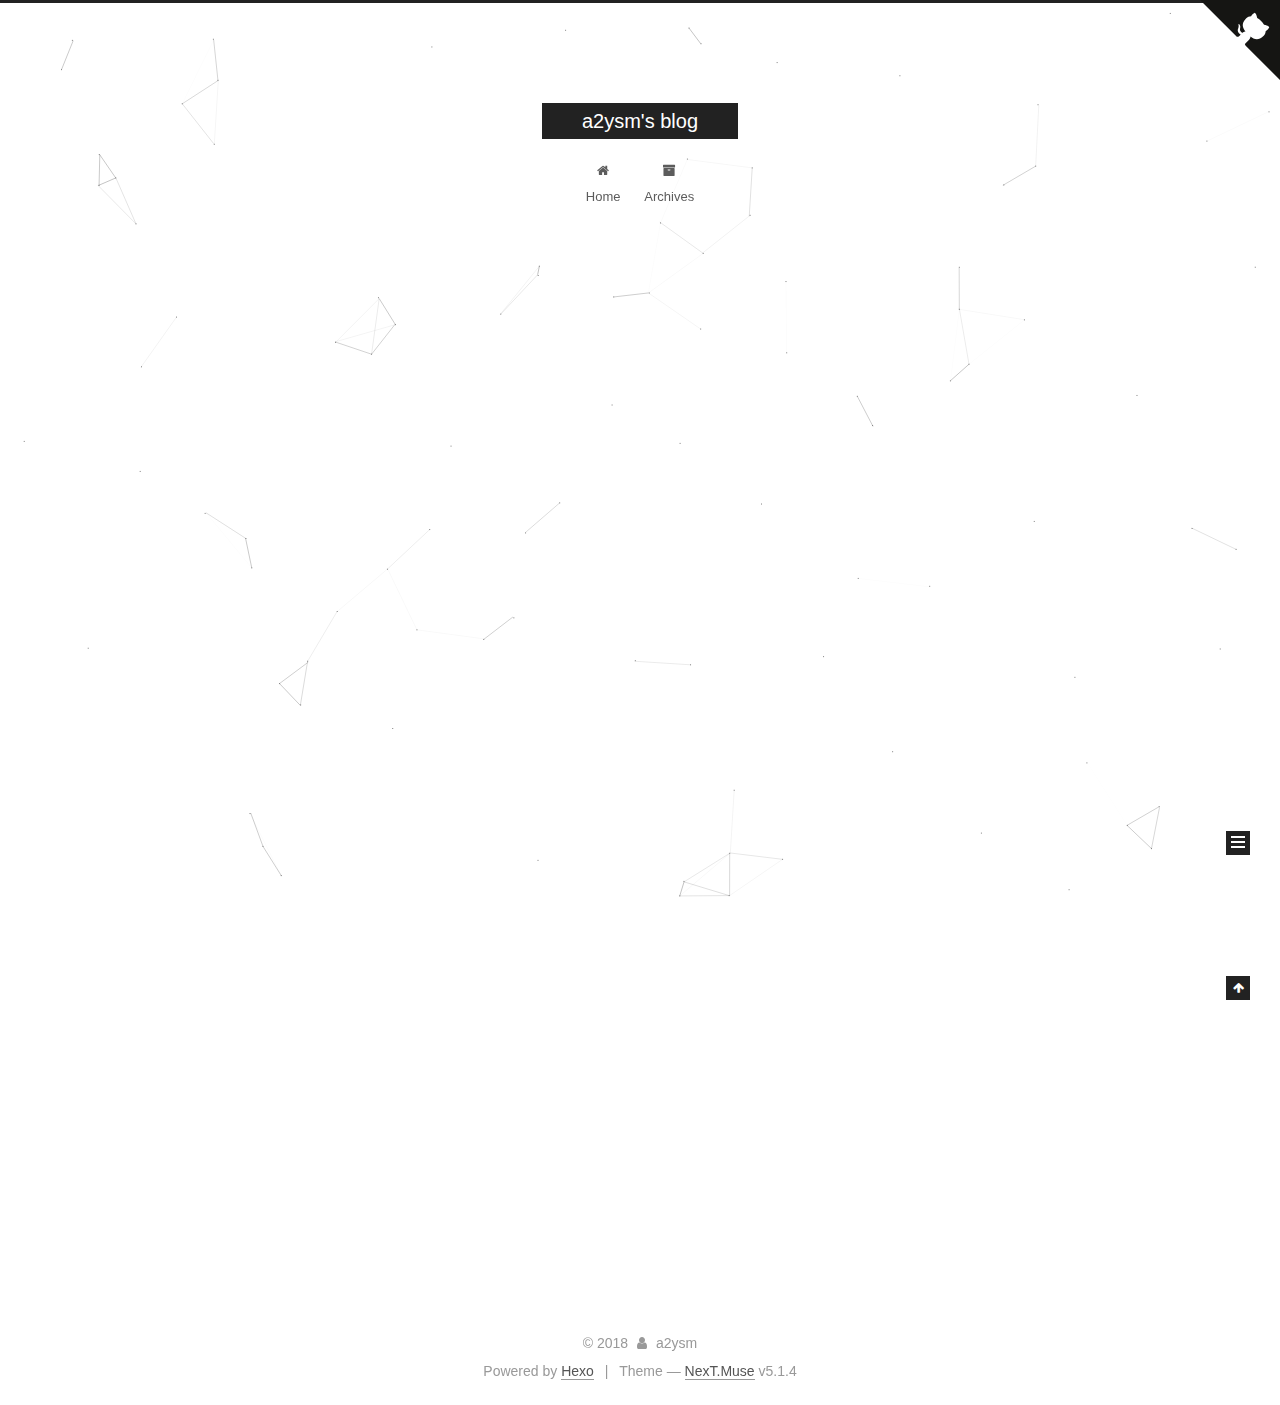
==== index.html @ 4aff63db "Site updated: 2018-03-25 17:53:15" ====
<!DOCTYPE html>



  


<html class="theme-next muse use-motion" lang="">
<head>
  <meta charset="UTF-8"/>
<meta http-equiv="X-UA-Compatible" content="IE=edge" />
<meta name="viewport" content="width=device-width, initial-scale=1, maximum-scale=1"/>
<meta name="theme-color" content="#222">









<meta http-equiv="Cache-Control" content="no-transform" />
<meta http-equiv="Cache-Control" content="no-siteapp" />
















  
  
  <link href="/lib/fancybox/source/jquery.fancybox.css?v=2.1.5" rel="stylesheet" type="text/css" />







<link href="/lib/font-awesome/css/font-awesome.min.css?v=4.6.2" rel="stylesheet" type="text/css" />

<link href="/css/main.css?v=5.1.4" rel="stylesheet" type="text/css" />


  <link rel="apple-touch-icon" sizes="180x180" href="/images/apple-touch-icon-next.png?v=5.1.4">


  <link rel="icon" type="image/png" sizes="32x32" href="/images/favicon-32x32-next.png?v=5.1.4">


  <link rel="icon" type="image/png" sizes="16x16" href="/images/favicon-16x16-next.png?v=5.1.4">


  <link rel="mask-icon" href="/images/logo.svg?v=5.1.4" color="#222">





  <meta name="keywords" content="Hexo, NexT" />










<meta property="og:type" content="website">
<meta property="og:title" content="a2ysm&#39;s blog">
<meta property="og:url" content="http://yoursite.com/index.html">
<meta property="og:site_name" content="a2ysm&#39;s blog">
<meta name="twitter:card" content="summary">
<meta name="twitter:title" content="a2ysm&#39;s blog">



<script type="text/javascript" id="hexo.configurations">
  var NexT = window.NexT || {};
  var CONFIG = {
    root: '/',
    scheme: 'Muse',
    version: '5.1.4',
    sidebar: {"position":"left","display":"post","offset":12,"b2t":false,"scrollpercent":false,"onmobile":false},
    fancybox: true,
    tabs: true,
    motion: {"enable":true,"async":false,"transition":{"post_block":"fadeIn","post_header":"slideDownIn","post_body":"slideDownIn","coll_header":"slideLeftIn","sidebar":"slideUpIn"}},
    duoshuo: {
      userId: '0',
      author: 'Author'
    },
    algolia: {
      applicationID: '',
      apiKey: '',
      indexName: '',
      hits: {"per_page":10},
      labels: {"input_placeholder":"Search for Posts","hits_empty":"We didn't find any results for the search: ${query}","hits_stats":"${hits} results found in ${time} ms"}
    }
  };
</script>



  <link rel="canonical" href="http://yoursite.com/"/>





  <title>a2ysm's blog</title>
  








</head>

<body itemscope itemtype="http://schema.org/WebPage" lang="">

  
  
    
  

  <div class="container sidebar-position-left 
  page-home">
    <div class="headband"></div>
    <a href="https://github.com/a2ysm" class="github-corner" aria-label="View source on Github"><svg width="80" height="80" viewBox="0 0 250 250" style="fill:#151513; color:#fff; position: absolute; top: 0; border: 0; right: 0;" aria-hidden="true"><path d="M0,0 L115,115 L130,115 L142,142 L250,250 L250,0 Z"></path><path d="M128.3,109.0 C113.8,99.7 119.0,89.6 119.0,89.6 C122.0,82.7 120.5,78.6 120.5,78.6 C119.2,72.0 123.4,76.3 123.4,76.3 C127.3,80.9 125.5,87.3 125.5,87.3 C122.9,97.6 130.6,101.9 134.4,103.2" fill="currentColor" style="transform-origin: 130px 106px;" class="octo-arm"></path><path d="M115.0,115.0 C114.9,115.1 118.7,116.5 119.8,115.4 L133.7,101.6 C136.9,99.2 139.9,98.4 142.2,98.6 C133.8,88.0 127.5,74.4 143.8,58.0 C148.5,53.4 154.0,51.2 159.7,51.0 C160.3,49.4 163.2,43.6 171.4,40.1 C171.4,40.1 176.1,42.5 178.8,56.2 C183.1,58.6 187.2,61.8 190.9,65.4 C194.5,69.0 197.7,73.2 200.1,77.6 C213.8,80.2 216.3,84.9 216.3,84.9 C212.7,93.1 206.9,96.0 205.4,96.6 C205.1,102.4 203.0,107.8 198.3,112.5 C181.9,128.9 168.3,122.5 157.7,114.1 C157.9,116.9 156.7,120.9 152.7,124.9 L141.0,136.5 C139.8,137.7 141.6,141.9 141.8,141.8 Z" fill="currentColor" class="octo-body"></path></svg></a><style>.github-corner:hover .octo-arm{animation:octocat-wave 560ms ease-in-out}@keyframes octocat-wave{0%,100%{transform:rotate(0)}20%,60%{transform:rotate(-25deg)}40%,80%{transform:rotate(10deg)}}@media (max-width:500px){.github-corner:hover .octo-arm{animation:none}.github-corner .octo-arm{animation:octocat-wave 560ms ease-in-out}}</style>
    <header id="header" class="header" itemscope itemtype="http://schema.org/WPHeader">
      <div class="header-inner"><div class="site-brand-wrapper">
  <div class="site-meta ">
    

    <div class="custom-logo-site-title">
      <a href="/"  class="brand" rel="start">
        <span class="logo-line-before"><i></i></span>
        <span class="site-title">a2ysm's blog</span>
        <span class="logo-line-after"><i></i></span>
      </a>
    </div>
      
        <p class="site-subtitle"></p>
      
  </div>

  <div class="site-nav-toggle">
    <button>
      <span class="btn-bar"></span>
      <span class="btn-bar"></span>
      <span class="btn-bar"></span>
    </button>
  </div>
</div>

<nav class="site-nav">
  

  
    <ul id="menu" class="menu">
      
        
        <li class="menu-item menu-item-home">
          <a href="/" rel="section">
            
              <i class="menu-item-icon fa fa-fw fa-home"></i> <br />
            
            Home
          </a>
        </li>
      
        
        <li class="menu-item menu-item-archives">
          <a href="/archives/" rel="section">
            
              <i class="menu-item-icon fa fa-fw fa-archive"></i> <br />
            
            Archives
          </a>
        </li>
      

      
    </ul>
  

  
</nav>



 </div>
    </header>

    <main id="main" class="main">
      <div class="main-inner">
        <div class="content-wrap">
          <div id="content" class="content">
            
  <section id="posts" class="posts-expand">
    
      

  

  
  
  

  <article class="post post-type-normal" itemscope itemtype="http://schema.org/Article">
  
  
  
  <div class="post-block">
    <link itemprop="mainEntityOfPage" href="http://yoursite.com/2018/03/25/hello-world/">

    <span hidden itemprop="author" itemscope itemtype="http://schema.org/Person">
      <meta itemprop="name" content="a2ysm">
      <meta itemprop="description" content="">
      <meta itemprop="image" content="/images/avatar.gif">
    </span>

    <span hidden itemprop="publisher" itemscope itemtype="http://schema.org/Organization">
      <meta itemprop="name" content="a2ysm's blog">
    </span>

    
      <header class="post-header">

        
        
          <h1 class="post-title" itemprop="name headline">
                
                <a class="post-title-link" href="/2018/03/25/hello-world/" itemprop="url">Hello World</a></h1>
        

        <div class="post-meta">
          <span class="post-time">
            
              <span class="post-meta-item-icon">
                <i class="fa fa-calendar-o"></i>
              </span>
              
                <span class="post-meta-item-text">Posted on</span>
              
              <time title="Post created" itemprop="dateCreated datePublished" datetime="2018-03-25T15:42:56+08:00">
                2018-03-25
              </time>
            

            

            
          </span>

          

          
            
          

          
          

          

          

          

        </div>
      </header>
    

    
    
    
    <div class="post-body" itemprop="articleBody">

      
      

      
        
          
            <p>Welcome to <a href="https://hexo.io/" target="_blank" rel="noopener">Hexo</a>! This is your very first post. Check <a href="https://hexo.io/docs/" target="_blank" rel="noopener">documentation</a> for more info. If you get any problems when using Hexo, you can find the answer in <a href="https://hexo.io/docs/troubleshooting.html" target="_blank" rel="noopener">troubleshooting</a> or you can ask me on <a href="https://github.com/hexojs/hexo/issues" target="_blank" rel="noopener">GitHub</a>.</p>
<h2 id="Quick-Start"><a href="#Quick-Start" class="headerlink" title="Quick Start"></a>Quick Start</h2><h3 id="Create-a-new-post"><a href="#Create-a-new-post" class="headerlink" title="Create a new post"></a>Create a new post</h3><figure class="highlight bash"><table><tr><td class="gutter"><pre><span class="line">1</span><br></pre></td><td class="code"><pre><span class="line">$ hexo new <span class="string">"My New Post"</span></span><br></pre></td></tr></table></figure>
<p>More info: <a href="https://hexo.io/docs/writing.html" target="_blank" rel="noopener">Writing</a></p>
<h3 id="Run-server"><a href="#Run-server" class="headerlink" title="Run server"></a>Run server</h3><figure class="highlight bash"><table><tr><td class="gutter"><pre><span class="line">1</span><br></pre></td><td class="code"><pre><span class="line">$ hexo server</span><br></pre></td></tr></table></figure>
<p>More info: <a href="https://hexo.io/docs/server.html" target="_blank" rel="noopener">Server</a></p>
<h3 id="Generate-static-files"><a href="#Generate-static-files" class="headerlink" title="Generate static files"></a>Generate static files</h3><figure class="highlight bash"><table><tr><td class="gutter"><pre><span class="line">1</span><br></pre></td><td class="code"><pre><span class="line">$ hexo generate</span><br></pre></td></tr></table></figure>
<p>More info: <a href="https://hexo.io/docs/generating.html" target="_blank" rel="noopener">Generating</a></p>
<h3 id="Deploy-to-remote-sites"><a href="#Deploy-to-remote-sites" class="headerlink" title="Deploy to remote sites"></a>Deploy to remote sites</h3><figure class="highlight bash"><table><tr><td class="gutter"><pre><span class="line">1</span><br></pre></td><td class="code"><pre><span class="line">$ hexo deploy</span><br></pre></td></tr></table></figure>
<p>More info: <a href="https://hexo.io/docs/deployment.html" target="_blank" rel="noopener">Deployment</a></p>

          
        
      
    </div>
    
    
    

    

    

    

    <footer class="post-footer">
      

      

      

      
      
        <div class="post-eof"></div>
      
    </footer>
  </div>
  
  
  
  </article>


    
  </section>

  


          </div>
          


          

        </div>
        
          
  
  <div class="sidebar-toggle">
    <div class="sidebar-toggle-line-wrap">
      <span class="sidebar-toggle-line sidebar-toggle-line-first"></span>
      <span class="sidebar-toggle-line sidebar-toggle-line-middle"></span>
      <span class="sidebar-toggle-line sidebar-toggle-line-last"></span>
    </div>
  </div>

  <aside id="sidebar" class="sidebar">
    
    <div class="sidebar-inner">

      

      

      <section class="site-overview-wrap sidebar-panel sidebar-panel-active">
        <div class="site-overview">
          <div class="site-author motion-element" itemprop="author" itemscope itemtype="http://schema.org/Person">
            
              <p class="site-author-name" itemprop="name">a2ysm</p>
              <p class="site-description motion-element" itemprop="description"></p>
          </div>

          <nav class="site-state motion-element">

            
              <div class="site-state-item site-state-posts">
              
                <a href="/archives/">
              
                  <span class="site-state-item-count">1</span>
                  <span class="site-state-item-name">posts</span>
                </a>
              </div>
            

            

            

          </nav>

          

          

          
          

          
          

          

        </div>
      </section>

      

      

    </div>
  </aside>


        
      </div>
    </main>

    <footer id="footer" class="footer">
      <div class="footer-inner">
        <div class="copyright">&copy; <span itemprop="copyrightYear">2018</span>
  <span class="with-love">
    <i class="fa fa-user"></i>
  </span>
  <span class="author" itemprop="copyrightHolder">a2ysm</span>

  
</div>


  <div class="powered-by">Powered by <a class="theme-link" target="_blank" href="https://hexo.io">Hexo</a></div>



  <span class="post-meta-divider">|</span>



  <div class="theme-info">Theme &mdash; <a class="theme-link" target="_blank" href="https://github.com/iissnan/hexo-theme-next">NexT.Muse</a> v5.1.4</div>




        







        
      </div>
    </footer>

    
      <div class="back-to-top">
        <i class="fa fa-arrow-up"></i>
        
      </div>
    

    

  </div>

  

<script type="text/javascript">
  if (Object.prototype.toString.call(window.Promise) !== '[object Function]') {
    window.Promise = null;
  }
</script>









  


  











  
  
    <script type="text/javascript" src="/lib/jquery/index.js?v=2.1.3"></script>
  

  
  
    <script type="text/javascript" src="/lib/fastclick/lib/fastclick.min.js?v=1.0.6"></script>
  

  
  
    <script type="text/javascript" src="/lib/jquery_lazyload/jquery.lazyload.js?v=1.9.7"></script>
  

  
  
    <script type="text/javascript" src="/lib/velocity/velocity.min.js?v=1.2.1"></script>
  

  
  
    <script type="text/javascript" src="/lib/velocity/velocity.ui.min.js?v=1.2.1"></script>
  

  
  
    <script type="text/javascript" src="/lib/fancybox/source/jquery.fancybox.pack.js?v=2.1.5"></script>
  

  
  
    <script type="text/javascript" src="/lib/canvas-nest/canvas-nest.min.js"></script>
  


  


  <script type="text/javascript" src="/js/src/utils.js?v=5.1.4"></script>

  <script type="text/javascript" src="/js/src/motion.js?v=5.1.4"></script>



  
  

  

  


  <script type="text/javascript" src="/js/src/bootstrap.js?v=5.1.4"></script>



  


  




	





  





  












  





  

  

  

  
  

  

  

  


</body>
</html>
---- css/main.css ----
/* normalize.css v3.0.2 | MIT License | git.io/normalize */
html {
  font-family: sans-serif; /* 1 */
  -ms-text-size-adjust: 100%; /* 2 */
  -webkit-text-size-adjust: 100%; /* 2 */
}
body {
  margin: 0;
}
article,
aside,
details,
figcaption,
figure,
footer,
header,
hgroup,
main,
menu,
nav,
section,
summary {
  display: block;
}
audio,
canvas,
progress,
video {
  display: inline-block; /* 1 */
  vertical-align: baseline; /* 2 */
}
audio:not([controls]) {
  display: none;
  height: 0;
}
[hidden],
template {
  display: none;
}
a {
  background-color: transparent;
}
a:active,
a:hover {
  outline: 0;
}
abbr[title] {
  border-bottom: 1px dotted;
}
b,
strong {
  font-weight: bold;
}
dfn {
  font-style: italic;
}
h1 {
  font-size: 2em;
  margin: 0.67em 0;
}
mark {
  background: #ff0;
  color: #000;
}
small {
  font-size: 80%;
}
sub,
sup {
  font-size: 75%;
  line-height: 0;
  position: relative;
  vertical-align: baseline;
}
sup {
  top: -0.5em;
}
sub {
  bottom: -0.25em;
}
img {
  border: 0;
}
svg:not(:root) {
  overflow: hidden;
}
figure {
  margin: 1em 40px;
}
hr {
  -moz-box-sizing: content-box;
  box-sizing: content-box;
  height: 0;
}
pre {
  overflow: auto;
}
code,
kbd,
pre,
samp {
  font-family: monospace, monospace;
  font-size: 1em;
}
button,
input,
optgroup,
select,
textarea {
  color: inherit; /* 1 */
  font: inherit; /* 2 */
  margin: 0; /* 3 */
}
button {
  overflow: visible;
}
button,
select {
  text-transform: none;
}
button,
html input[type="button"],
input[type="reset"],
input[type="submit"] {
  -webkit-appearance: button; /* 2 */
  cursor: pointer; /* 3 */
}
button[disabled],
html input[disabled] {
  cursor: default;
}
button::-moz-focus-inner,
input::-moz-focus-inner {
  border: 0;
  padding: 0;
}
input {
  line-height: normal;
}
input[type="checkbox"],
input[type="radio"] {
  box-sizing: border-box; /* 1 */
  padding: 0; /* 2 */
}
input[type="number"]::-webkit-inner-spin-button,
input[type="number"]::-webkit-outer-spin-button {
  height: auto;
}
input[type="search"] {
  -webkit-appearance: textfield; /* 1 */
  -moz-box-sizing: content-box;
  -webkit-box-sizing: content-box; /* 2 */
  box-sizing: content-box;
}
input[type="search"]::-webkit-search-cancel-button,
input[type="search"]::-webkit-search-decoration {
  -webkit-appearance: none;
}
fieldset {
  border: 1px solid #c0c0c0;
  margin: 0 2px;
  padding: 0.35em 0.625em 0.75em;
}
legend {
  border: 0; /* 1 */
  padding: 0; /* 2 */
}
textarea {
  overflow: auto;
}
optgroup {
  font-weight: bold;
}
table {
  border-collapse: collapse;
  border-spacing: 0;
}
td,
th {
  padding: 0;
}
::selection {
  background: #262a30;
  color: #fff;
}
body {
  position: relative;
  font-family: 'Lato', "PingFang SC", "Microsoft YaHei", sans-serif;
  font-size: 14px;
  line-height: 2;
  color: #555;
  background: #fff;
}
@media (max-width: 767px) {
  body {
    padding-right: 0 !important;
  }
}
@media (min-width: 768px) and (max-width: 991px) {
  body {
    padding-right: 0 !important;
  }
}
@media (min-width: 1600px) {
  body {
    font-size: 16px;
  }
}
h1,
h2,
h3,
h4,
h5,
h6 {
  margin: 0;
  padding: 0;
  font-weight: bold;
  line-height: 1.5;
  font-family: 'Lato', "PingFang SC", "Microsoft YaHei", sans-serif;
}
h2,
h3,
h4,
h5,
h6 {
  margin: 20px 0 15px;
}
h1 {
  font-size: 22px;
}
@media (max-width: 767px) {
  h1 {
    font-size: 18px;
  }
}
h2 {
  font-size: 20px;
}
@media (max-width: 767px) {
  h2 {
    font-size: 16px;
  }
}
h3 {
  font-size: 18px;
}
@media (max-width: 767px) {
  h3 {
    font-size: 14px;
  }
}
h4 {
  font-size: 16px;
}
@media (max-width: 767px) {
  h4 {
    font-size: 12px;
  }
}
h5 {
  font-size: 14px;
}
@media (max-width: 767px) {
  h5 {
    font-size: 10px;
  }
}
h6 {
  font-size: 12px;
}
@media (max-width: 767px) {
  h6 {
    font-size: 8px;
  }
}
p {
  margin: 0 0 20px 0;
}
a {
  color: #555;
  text-decoration: none;
  outline: none;
  border-bottom: 1px solid #999;
  word-wrap: break-word;
}
a:hover {
  color: #222;
  border-bottom-color: #222;
}
blockquote {
  margin: 0;
  padding: 0;
}
img {
  display: block;
  margin: auto;
  max-width: 100%;
  height: auto;
}
hr {
  margin: 40px 0;
  height: 3px;
  border: none;
  background-color: #ddd;
  background-image: repeating-linear-gradient(-45deg, #fff, #fff 4px, transparent 4px, transparent 8px);
}
blockquote {
  padding: 0 15px;
  color: #666;
  border-left: 4px solid #ddd;
}
blockquote cite::before {
  content: "-";
  padding: 0 5px;
}
dt {
  font-weight: 700;
}
dd {
  margin: 0;
  padding: 0;
}
kbd {
  border: 1px solid #ccc;
  border-radius: 0.2em;
  box-shadow: 0.1em 0.1em 0.2em rgba(0,0,0,0.1);
  background-color: #f9f9f9;
  font-family: inherit;
  background-image: -webkit-linear-gradient(top, #eee, #fff, #eee);
  padding: 0.1em 0.3em;
  white-space: nowrap;
}
.text-left {
  text-align: left;
}
.text-center {
  text-align: center;
}
.text-right {
  text-align: right;
}
.text-justify {
  text-align: justify;
}
.text-nowrap {
  white-space: nowrap;
}
.text-lowercase {
  text-transform: lowercase;
}
.text-uppercase {
  text-transform: uppercase;
}
.text-capitalize {
  text-transform: capitalize;
}
.center-block {
  display: block;
  margin-left: auto;
  margin-right: auto;
}
.clearfix:before,
.clearfix:after {
  content: " ";
  display: table;
}
.clearfix:after {
  clear: both;
}
.pullquote {
  width: 45%;
}
.pullquote.left {
  float: left;
  margin-left: 5px;
  margin-right: 10px;
}
.pullquote.right {
  float: right;
  margin-left: 10px;
  margin-right: 5px;
}
.affix.affix.affix {
  position: fixed;
}
.translation {
  margin-top: -20px;
  font-size: 14px;
  color: #999;
}
.scrollbar-measure {
  width: 100px;
  height: 100px;
  overflow: scroll;
  position: absolute;
  top: -9999px;
}
.use-motion .motion-element {
  opacity: 0;
}
table {
  margin: 20px 0;
  width: 100%;
  border-collapse: collapse;
  border-spacing: 0;
  border: 1px solid #ddd;
  font-size: 14px;
  table-layout: fixed;
  word-wrap: break-all;
}
table>tbody>tr:nth-of-type(odd) {
  background-color: #f9f9f9;
}
table>tbody>tr:hover {
  background-color: #f5f5f5;
}
caption,
th,
td {
  padding: 8px;
  text-align: left;
  vertical-align: middle;
  font-weight: normal;
}
th,
td {
  border-bottom: 3px solid #ddd;
  border-right: 1px solid #eee;
}
th {
  padding-bottom: 10px;
  font-weight: 700;
}
td {
  border-bottom-width: 1px;
}
html,
body {
  height: 100%;
}
.container {
  position: relative;
  min-height: 100%;
}
.header-inner {
  margin: 0 auto;
  padding: 100px 0 70px;
  width: 700px;
}
@media (min-width: 1600px) {
  .container .header-inner {
    width: 900px;
  }
}
.main {
  padding-bottom: 150px;
}
.main-inner {
  margin: 0 auto;
  width: 700px;
}
@media (min-width: 1600px) {
  .container .main-inner {
    width: 900px;
  }
}
.footer {
  position: absolute;
  left: 0;
  bottom: 0;
  width: 100%;
  min-height: 50px;
}
.footer-inner {
  box-sizing: border-box;
  margin: 20px auto;
  width: 700px;
}
@media (min-width: 1600px) {
  .container .footer-inner {
    width: 900px;
  }
}
pre,
.highlight {
  overflow: auto;
  margin: 20px 0;
  padding: 0;
  font-size: 13px;
  color: #4d4d4c;
  background: #f7f7f7;
  line-height: 1.6;
}
pre,
code {
  font-family: consolas, Menlo, "PingFang SC", "Microsoft YaHei", monospace;
}
code {
  padding: 2px 4px;
  word-wrap: break-word;
  color: #555;
  background: #eee;
  border-radius: 3px;
  font-size: 13px;
}
pre {
  padding: 10px;
}
pre code {
  padding: 0;
  color: #4d4d4c;
  background: none;
  text-shadow: none;
}
.highlight {
  border-radius: 1px;
}
.highlight pre {
  border: none;
  margin: 0;
  padding: 10px 0;
}
.highlight table {
  margin: 0;
  width: auto;
  border: none;
}
.highlight td {
  border: none;
  padding: 0;
}
.highlight figcaption {
  font-size: 1em;
  color: #4d4d4c;
  line-height: 1em;
  margin-bottom: 1em;
}
.highlight figcaption:before,
.highlight figcaption:after {
  content: " ";
  display: table;
}
.highlight figcaption:after {
  clear: both;
}
.highlight figcaption a {
  float: right;
  color: #4d4d4c;
}
.highlight figcaption a:hover {
  border-bottom-color: #4d4d4c;
}
.highlight .gutter pre {
  padding-left: 10px;
  padding-right: 10px;
  color: #869194;
  text-align: right;
  background-color: #eff2f3;
}
.highlight .code pre {
  width: 100%;
  padding-left: 10px;
  padding-right: 10px;
  background-color: #f7f7f7;
}
.highlight .line {
  height: 20px;
}
.gutter {
  -webkit-user-select: none;
  -moz-user-select: none;
  -ms-user-select: none;
  user-select: none;
}
.gist table {
  width: auto;
}
.gist table td {
  border: none;
}
pre .deletion {
  background: #fdd;
}
pre .addition {
  background: #dfd;
}
pre .meta {
  color: #8959a8;
}
pre .comment {
  color: #8e908c;
}
pre .variable,
pre .attribute,
pre .tag,
pre .regexp,
pre .ruby .constant,
pre .xml .tag .title,
pre .xml .pi,
pre .xml .doctype,
pre .html .doctype,
pre .css .id,
pre .css .class,
pre .css .pseudo {
  color: #c82829;
}
pre .number,
pre .preprocessor,
pre .built_in,
pre .literal,
pre .params,
pre .constant,
pre .command {
  color: #f5871f;
}
pre .ruby .class .title,
pre .css .rules .attribute,
pre .string,
pre .value,
pre .inheritance,
pre .header,
pre .ruby .symbol,
pre .xml .cdata,
pre .special,
pre .number,
pre .formula {
  color: #718c00;
}
pre .title,
pre .css .hexcolor {
  color: #3e999f;
}
pre .function,
pre .python .decorator,
pre .python .title,
pre .ruby .function .title,
pre .ruby .title .keyword,
pre .perl .sub,
pre .javascript .title,
pre .coffeescript .title {
  color: #4271ae;
}
pre .keyword,
pre .javascript .function {
  color: #8959a8;
}
.full-image.full-image.full-image.full-image {
  border: none;
  max-width: 100%;
  width: auto;
  margin: 20px auto 25px;
}
@media (min-width: 992px) {
  .full-image.full-image.full-image.full-image {
    max-width: none;
    width: 110%;
    margin: 25px -5%;
  }
}
.blockquote-center,
.page-home .post-type-quote blockquote,
.page-post-detail .post-type-quote blockquote {
  position: relative;
  margin: 40px 0;
  padding: 0;
  border-left: none;
  text-align: center;
}
.blockquote-center::before,
.page-home .post-type-quote blockquote::before,
.page-post-detail .post-type-quote blockquote::before,
.blockquote-center::after,
.page-home .post-type-quote blockquote::after,
.page-post-detail .post-type-quote blockquote::after {
  position: absolute;
  content: ' ';
  display: block;
  width: 100%;
  height: 24px;
  opacity: 0.2;
  background-repeat: no-repeat;
  background-position: 0 -6px;
  background-size: 22px 22px;
}
.blockquote-center::before,
.page-home .post-type-quote blockquote::before,
.page-post-detail .post-type-quote blockquote::before {
  top: -20px;
  background-image: url("../images/quote-l.svg");
  border-top: 1px solid #ccc;
}
.blockquote-center::after,
.page-home .post-type-quote blockquote::after,
.page-post-detail .post-type-quote blockquote::after {
  bottom: -20px;
  background-image: url("../images/quote-r.svg");
  border-bottom: 1px solid #ccc;
  background-position: 100% 8px;
}
.blockquote-center p,
.page-home .post-type-quote blockquote p,
.page-post-detail .post-type-quote blockquote p,
.blockquote-center div,
.page-home .post-type-quote blockquote div,
.page-post-detail .post-type-quote blockquote div {
  text-align: center;
}
.post .post-body .group-picture img {
  box-sizing: border-box;
  padding: 0 3px;
  border: none;
}
.post .group-picture-row {
  overflow: hidden;
  margin-top: 6px;
}
.post .group-picture-row:first-child {
  margin-top: 0;
}
.post .group-picture-column {
  float: left;
}
.page-post-detail .post-body .group-picture-column {
  float: none;
  margin-top: 10px;
  width: auto !important;
}
.page-post-detail .post-body .group-picture-column img {
  margin: 0 auto;
}
.page-archive .group-picture-container {
  overflow: hidden;
}
.page-archive .group-picture-row {
  float: left;
}
.page-archive .group-picture-row:first-child {
  margin-top: 6px;
}
.page-archive .group-picture-column {
  max-width: 150px;
  max-height: 150px;
}
.post-body .note {
  position: relative;
  padding: 15px;
  margin-bottom: 20px;
  border: 1px solid #eee;
  border-left-width: 5px;
  border-radius: 3px;
}
.post-body .note h2,
.post-body .note h3,
.post-body .note h4,
.post-body .note h5,
.post-body .note h6 {
  margin-top: 0;
  margin-bottom: 0;
  border-bottom: initial;
  padding-top: 0 !important;
}
.post-body .note p:first-child,
.post-body .note ul:first-child,
.post-body .note ol:first-child,
.post-body .note table:first-child,
.post-body .note pre:first-child,
.post-body .note blockquote:first-child {
  margin-top: 0;
}
.post-body .note p:last-child,
.post-body .note ul:last-child,
.post-body .note ol:last-child,
.post-body .note table:last-child,
.post-body .note pre:last-child,
.post-body .note blockquote:last-child {
  margin-bottom: 0;
}
.post-body .note.default {
  border-left-color: #777;
}
.post-body .note.default h2,
.post-body .note.default h3,
.post-body .note.default h4,
.post-body .note.default h5,
.post-body .note.default h6 {
  color: #777;
}
.post-body .note.primary {
  border-left-color: #6f42c1;
}
.post-body .note.primary h2,
.post-body .note.primary h3,
.post-body .note.primary h4,
.post-body .note.primary h5,
.post-body .note.primary h6 {
  color: #6f42c1;
}
.post-body .note.info {
  border-left-color: #428bca;
}
.post-body .note.info h2,
.post-body .note.info h3,
.post-body .note.info h4,
.post-body .note.info h5,
.post-body .note.info h6 {
  color: #428bca;
}
.post-body .note.success {
  border-left-color: #5cb85c;
}
.post-body .note.success h2,
.post-body .note.success h3,
.post-body .note.success h4,
.post-body .note.success h5,
.post-body .note.success h6 {
  color: #5cb85c;
}
.post-body .note.warning {
  border-left-color: #f0ad4e;
}
.post-body .note.warning h2,
.post-body .note.warning h3,
.post-body .note.warning h4,
.post-body .note.warning h5,
.post-body .note.warning h6 {
  color: #f0ad4e;
}
.post-body .note.danger {
  border-left-color: #d9534f;
}
.post-body .note.danger h2,
.post-body .note.danger h3,
.post-body .note.danger h4,
.post-body .note.danger h5,
.post-body .note.danger h6 {
  color: #d9534f;
}
.post-body .label {
  display: inline;
  padding: 0 2px;
  white-space: nowrap;
}
.post-body .label.default {
  background-color: #f0f0f0;
}
.post-body .label.primary {
  background-color: #efe6f7;
}
.post-body .label.info {
  background-color: #e5f2f8;
}
.post-body .label.success {
  background-color: #e7f4e9;
}
.post-body .label.warning {
  background-color: #fcf6e1;
}
.post-body .label.danger {
  background-color: #fae8eb;
}
.post-body .tabs {
  position: relative;
  display: block;
  margin-bottom: 20px;
  padding-top: 10px;
}
.post-body .tabs ul.nav-tabs {
  margin: 0;
  padding: 0;
  display: flex;
  margin-bottom: -1px;
}
@media (max-width: 413px) {
  .post-body .tabs ul.nav-tabs {
    display: block;
    margin-bottom: 5px;
  }
}
.post-body .tabs ul.nav-tabs li.tab {
  list-style-type: none !important;
  margin: 0 0.25em 0 0;
  border-top: 3px solid transparent;
  border-left: 1px solid transparent;
  border-right: 1px solid transparent;
}
@media (max-width: 413px) {
  .post-body .tabs ul.nav-tabs li.tab {
    margin: initial;
    border-top: 1px solid transparent;
    border-left: 3px solid transparent;
    border-right: 1px solid transparent;
    border-bottom: 1px solid transparent;
  }
}
.post-body .tabs ul.nav-tabs li.tab a {
  outline: 0;
  border-bottom: initial;
  display: block;
  line-height: 1.8em;
  padding: 0.25em 0.75em;
  transition-duration: 0.2s;
  transition-timing-function: ease-out;
  transition-delay: 0s;
}
.post-body .tabs ul.nav-tabs li.tab a i {
  width: 1.285714285714286em;
}
.post-body .tabs ul.nav-tabs li.tab.active {
  border-top: 3px solid #fc6423;
  border-left: 1px solid #ddd;
  border-right: 1px solid #ddd;
  background-color: #fff;
}
@media (max-width: 413px) {
  .post-body .tabs ul.nav-tabs li.tab.active {
    border-top: 1px solid #ddd;
    border-left: 3px solid #fc6423;
    border-right: 1px solid #ddd;
    border-bottom: 1px solid #ddd;
  }
}
.post-body .tabs ul.nav-tabs li.tab.active a {
  cursor: default;
  color: #555;
}
.post-body .tabs .tab-content {
  background-color: #fff;
}
.post-body .tabs .tab-content .tab-pane {
  border: 1px solid #ddd;
  padding: 20px 20px 0 20px;
}
.post-body .tabs .tab-content .tab-pane:not(.active) {
  display: none !important;
}
.post-body .tabs .tab-content .tab-pane.active {
  display: block !important;
}
.btn {
  display: inline-block;
  padding: 0 20px;
  font-size: 14px;
  color: #fff;
  background: #222;
  border: 2px solid #222;
  text-decoration: none;
  border-radius: 0;
  transition-property: background-color;
  transition-duration: 0.2s;
  transition-timing-function: ease-in-out;
  transition-delay: 0s;
  line-height: 2;
}
.btn:hover {
  border-color: #222;
  color: #222;
  background: #fff;
}
.btn +.btn {
  margin: 0 0 8px 8px;
}
.btn .fa-fw {
  width: 1.285714285714286em;
  text-align: left;
}
.btn-bar {
  display: block;
  width: 22px;
  height: 2px;
  background: #555;
  border-radius: 1px;
}
.btn-bar+.btn-bar {
  margin-top: 4px;
}
.pagination {
  margin: 120px 0 40px;
  text-align: center;
  border-top: 1px solid #eee;
}
.page-number-basic,
.pagination .prev,
.pagination .next,
.pagination .page-number,
.pagination .space {
  display: inline-block;
  position: relative;
  top: -1px;
  margin: 0 10px;
  padding: 0 11px;
}
@media (max-width: 767px) {
  .page-number-basic,
  .pagination .prev,
  .pagination .next,
  .pagination .page-number,
  .pagination .space {
    margin: 0 5px;
  }
}
.pagination .prev,
.pagination .next,
.pagination .page-number {
  border-bottom: 0;
  border-top: 1px solid #eee;
  transition-property: border-color;
  transition-duration: 0.2s;
  transition-timing-function: ease-in-out;
  transition-delay: 0s;
}
.pagination .prev:hover,
.pagination .next:hover,
.pagination .page-number:hover {
  border-top-color: #222;
}
.pagination .space {
  padding: 0;
  margin: 0;
}
.pagination .prev {
  margin-left: 0;
}
.pagination .next {
  margin-right: 0;
}
.pagination .page-number.current {
  color: #fff;
  background: #ccc;
  border-top-color: #ccc;
}
@media (max-width: 767px) {
  .pagination {
    border-top: none;
  }
  .pagination .prev,
  .pagination .next,
  .pagination .page-number {
    margin-bottom: 10px;
    border-top: 0;
    border-bottom: 1px solid #eee;
    padding: 0 10px;
  }
  .pagination .prev:hover,
  .pagination .next:hover,
  .pagination .page-number:hover {
    border-bottom-color: #222;
  }
}
.comments {
  margin: 60px 20px 0;
}
.tag-cloud {
  text-align: center;
}
.tag-cloud a {
  display: inline-block;
  margin: 10px;
}
.back-to-top {
  box-sizing: border-box;
  position: fixed;
  bottom: -100px;
  right: 30px;
  z-index: 1050;
  padding: 0 6px;
  width: 24px;
  background: #222;
  font-size: 12px;
  opacity: 1;
  color: #fff;
  cursor: pointer;
  text-align: center;
  -webkit-transform: translateZ(0);
  transition-property: bottom;
  transition-duration: 0.2s;
  transition-timing-function: ease-in-out;
  transition-delay: 0s;
}
@media (min-width: 768px) and (max-width: 991px) {
  .back-to-top {
    display: none !important;
  }
}
@media (max-width: 767px) {
  .back-to-top {
    display: none !important;
  }
}
.back-to-top.back-to-top-on {
  bottom: 19px;
}
.header {
  background: transparent;
}
.header-inner {
  position: relative;
}
.headband {
  height: 3px;
  background: #222;
}
.site-meta {
  margin: 0;
  text-align: center;
}
@media (max-width: 767px) {
  .site-meta {
    text-align: center;
  }
}
.brand {
  position: relative;
  display: inline-block;
  padding: 0 40px;
  color: #fff;
  background: #222;
  border-bottom: none;
}
.brand:hover {
  color: #fff;
}
.logo {
  display: inline-block;
  margin-right: 5px;
  line-height: 36px;
  vertical-align: top;
}
.site-title {
  display: inline-block;
  vertical-align: top;
  line-height: 36px;
  font-size: 20px;
  font-weight: normal;
  font-family: 'Lato', "PingFang SC", "Microsoft YaHei", sans-serif;
}
.site-subtitle {
  margin-top: 10px;
  font-size: 13px;
  color: #999;
}
.use-motion .brand {
  opacity: 0;
}
.use-motion .logo,
.use-motion .site-title,
.use-motion .site-subtitle {
  opacity: 0;
  position: relative;
  top: -10px;
}
.site-nav-toggle {
  display: none;
  position: absolute;
  top: 10px;
  left: 10px;
}
@media (max-width: 767px) {
  .site-nav-toggle {
    display: block;
  }
}
.site-nav-toggle button {
  margin-top: 2px;
  padding: 9px 10px;
  background: transparent;
  border: none;
}
@media (max-width: 767px) {
  .site-nav {
    display: none;
    margin: 0 -10px;
    padding: 0 10px;
    clear: both;
    border-top: 1px solid #ddd;
  }
}
@media (min-width: 768px) and (max-width: 991px) {
  .site-nav {
    display: block !important;
  }
}
@media (min-width: 992px) {
  .site-nav {
    display: block !important;
  }
}
.menu {
  margin-top: 20px;
  padding-left: 0;
  text-align: center;
}
.menu .menu-item {
  display: inline-block;
  margin: 0 10px;
  list-style: none;
}
@media screen and (max-width: 767px) {
  .menu .menu-item {
    margin-top: 10px;
  }
}
.menu .menu-item a {
  display: block;
  font-size: 13px;
  line-height: inherit;
  border-bottom: 1px solid transparent;
  transition-property: border-color;
  transition-duration: 0.2s;
  transition-timing-function: ease-in-out;
  transition-delay: 0s;
}
.menu .menu-item a:hover {
  border-bottom-color: #222;
}
.menu .menu-item .fa {
  margin-right: 5px;
}
.use-motion .menu-item {
  opacity: 0;
}
.post-body {
  font-family: 'Lato', "PingFang SC", "Microsoft YaHei", sans-serif;
}
@media (max-width: 767px) {
  .post-body {
    word-break: break-word;
  }
}
.post-body .fancybox img {
  display: block !important;
  margin: 0 auto;
  cursor: pointer;
  cursor: zoom-in;
  cursor: -webkit-zoom-in;
}
.post-body .image-caption,
.post-body .figure .caption {
  margin: -20px auto 15px;
  text-align: center;
  font-size: 14px;
  color: #999;
  font-weight: bold;
  line-height: 1;
}
.post-sticky-flag {
  display: inline-block;
  font-size: 16px;
  -ms-transform: rotate(30deg);
  -webkit-transform: rotate(30deg);
  -moz-transform: rotate(30deg);
  -ms-transform: rotate(30deg);
  -o-transform: rotate(30deg);
  transform: rotate(30deg);
}
.use-motion .post-block,
.use-motion .pagination,
.use-motion .comments {
  opacity: 0;
}
.use-motion .post-header {
  opacity: 0;
}
.use-motion .post-body {
  opacity: 0;
}
.use-motion .collection-title {
  opacity: 0;
}
.posts-expand {
  padding-top: 40px;
}
@media (max-width: 767px) {
  .posts-expand {
    margin: 0 20px;
  }
  .post-body pre .gutter pre {
    padding-right: 10px;
  }
  .post-body .highlight {
    margin-left: 0px;
    margin-right: 0px;
    padding: 0;
  }
  .post-body .highlight .gutter pre {
    padding-right: 10px;
  }
}
@media (min-width: 992px) {
  .posts-expand .post-body {
    text-align: justify;
  }
}
.posts-expand .post-body h2,
.posts-expand .post-body h3,
.posts-expand .post-body h4,
.posts-expand .post-body h5,
.posts-expand .post-body h6 {
  padding-top: 10px;
}
.posts-expand .post-body h2 .header-anchor,
.posts-expand .post-body h3 .header-anchor,
.posts-expand .post-body h4 .header-anchor,
.posts-expand .post-body h5 .header-anchor,
.posts-expand .post-body h6 .header-anchor {
  float: right;
  margin-left: 10px;
  color: #ccc;
  border-bottom-style: none;
  visibility: hidden;
}
.posts-expand .post-body h2 .header-anchor:hover,
.posts-expand .post-body h3 .header-anchor:hover,
.posts-expand .post-body h4 .header-anchor:hover,
.posts-expand .post-body h5 .header-anchor:hover,
.posts-expand .post-body h6 .header-anchor:hover {
  color: inherit;
}
.posts-expand .post-body h2:hover .header-anchor,
.posts-expand .post-body h3:hover .header-anchor,
.posts-expand .post-body h4:hover .header-anchor,
.posts-expand .post-body h5:hover .header-anchor,
.posts-expand .post-body h6:hover .header-anchor {
  visibility: visible;
}
.posts-expand .post-body ul li {
  list-style: circle;
}
.posts-expand .post-body img {
  box-sizing: border-box;
  margin: auto;
  padding: 3px;
  border: 1px solid #ddd;
}
.posts-expand .post-body .fancybox img {
  margin: 0 auto 25px;
}
@media (max-width: 767px) {
  .posts-collapse {
    margin: 0 20px;
  }
  .posts-collapse .post-title,
  .posts-collapse .post-meta {
    display: block;
    width: auto;
    text-align: left;
  }
}
.posts-collapse {
  position: relative;
  z-index: 1010;
  margin-left: 55px;
}
.posts-collapse::after {
  content: " ";
  position: absolute;
  top: 20px;
  left: 0;
  margin-left: -2px;
  width: 4px;
  height: 100%;
  background: #f5f5f5;
  z-index: -1;
}
@media (max-width: 767px) {
  .posts-collapse {
    margin: 0 20px;
  }
}
.posts-collapse .collection-title {
  position: relative;
  margin: 60px 0;
}
.posts-collapse .collection-title h1,
.posts-collapse .collection-title h2 {
  margin-left: 20px;
}
.posts-collapse .collection-title small {
  color: #bbb;
  margin-left: 5px;
}
.posts-collapse .collection-title::before {
  content: " ";
  position: absolute;
  left: 0;
  top: 50%;
  margin-left: -4px;
  margin-top: -4px;
  width: 8px;
  height: 8px;
  background: #bbb;
  border-radius: 50%;
}
.posts-collapse .post {
  margin: 30px 0;
}
.posts-collapse .post-header {
  position: relative;
  transition-duration: 0.2s;
  transition-timing-function: ease-in-out;
  transition-delay: 0s;
  transition-property: border;
  border-bottom: 1px dashed #ccc;
}
.posts-collapse .post-header::before {
  content: " ";
  position: absolute;
  left: 0;
  top: 12px;
  width: 6px;
  height: 6px;
  margin-left: -4px;
  background: #bbb;
  border-radius: 50%;
  border: 1px solid #fff;
  transition-duration: 0.2s;
  transition-timing-function: ease-in-out;
  transition-delay: 0s;
  transition-property: background;
}
.posts-collapse .post-header:hover {
  border-bottom-color: #666;
}
.posts-collapse .post-header:hover::before {
  background: #222;
}
.posts-collapse .post-meta {
  position: absolute;
  font-size: 12px;
  left: 20px;
  top: 5px;
}
.posts-collapse .post-comments-count {
  display: none;
}
.posts-collapse .post-title {
  margin-left: 60px;
  font-size: 16px;
  font-weight: normal;
  line-height: inherit;
}
.posts-collapse .post-title::after {
  margin-left: 3px;
  opacity: 0.6;
}
.posts-collapse .post-title a {
  color: #666;
  border-bottom: none;
}
.page-home .post-type-quote .post-header,
.page-post-detail .post-type-quote .post-header,
.page-home .post-type-quote .post-tags,
.page-post-detail .post-type-quote .post-tags {
  display: none;
}
.posts-expand .post-title {
  text-align: center;
  word-break: break-word;
  font-weight: 400;
}
.posts-expand .post-title-link {
  display: inline-block;
  position: relative;
  color: #555;
  border-bottom: none;
  line-height: 1.2;
  vertical-align: top;
}
.posts-expand .post-title-link::before {
  content: "";
  position: absolute;
  width: 100%;
  height: 2px;
  bottom: 0;
  left: 0;
  background-color: #000;
  visibility: hidden;
  -webkit-transform: scaleX(0);
  -moz-transform: scaleX(0);
  -ms-transform: scaleX(0);
  -o-transform: scaleX(0);
  transform: scaleX(0);
  transition-duration: 0.2s;
  transition-timing-function: ease-in-out;
  transition-delay: 0s;
}
.posts-expand .post-title-link:hover::before {
  visibility: visible;
  -webkit-transform: scaleX(1);
  -moz-transform: scaleX(1);
  -ms-transform: scaleX(1);
  -o-transform: scaleX(1);
  transform: scaleX(1);
}
.posts-expand .post-title-link .fa {
  font-size: 16px;
}
.posts-expand .post-meta {
  margin: 3px 0 60px 0;
  color: #999;
  font-family: 'Lato', "PingFang SC", "Microsoft YaHei", sans-serif;
  font-size: 12px;
  text-align: center;
}
.posts-expand .post-meta .post-category-list {
  display: inline-block;
  margin: 0;
  padding: 3px;
}
.posts-expand .post-meta .post-category-list-link {
  color: #999;
}
.posts-expand .post-meta .post-description {
  font-size: 14px;
  margin-top: 2px;
}
.post-meta-divider {
  margin: 0 0.5em;
}
.post-meta-item-icon {
  margin-right: 3px;
}
@media (min-width: 768px) and (max-width: 991px) {
  .post-meta-item-icon {
    display: inline-block;
  }
}
@media (max-width: 767px) {
  .post-meta-item-icon {
    display: inline-block;
  }
}
@media (min-width: 768px) and (max-width: 991px) {
  .post-meta-item-text {
    display: none;
  }
}
@media (max-width: 767px) {
  .post-meta-item-text {
    display: none;
  }
}
@media (max-width: 767px) {
  .posts-expand .post-comments-count {
    display: none;
  }
}
.post-button {
  margin-top: 40px;
}
.posts-expand .post-tags {
  margin-top: 40px;
  text-align: center;
}
.posts-expand .post-tags a {
  display: inline-block;
  margin-right: 10px;
  font-size: 13px;
}
.post-nav {
  display: table;
  margin-top: 15px;
  width: 100%;
  border-top: 1px solid #eee;
}
.post-nav-divider {
  display: table-cell;
  width: 10%;
}
.post-nav-item {
  display: table-cell;
  padding: 10px 0 0 0;
  width: 45%;
  vertical-align: top;
}
.post-nav-item a {
  position: relative;
  display: block;
  line-height: 25px;
  font-size: 14px;
  color: #555;
  border-bottom: none;
}
.post-nav-item a:hover {
  color: #222;
  border-bottom: none;
}
.post-nav-item a:active {
  top: 2px;
}
.post-nav-item .fa {
  position: absolute;
  top: 8px;
  left: 0;
  font-size: 12px;
}
.post-nav-next a {
  padding-left: 15px;
}
.post-nav-prev {
  text-align: right;
}
.post-nav-prev a {
  padding-right: 15px;
}
.post-nav-prev .fa {
  right: 0;
  left: auto;
}
.posts-expand .post-eof {
  display: block;
  margin: 80px auto 60px;
  width: 8%;
  height: 1px;
  background: #ccc;
  text-align: center;
}
.post:last-child .post-eof.post-eof.post-eof {
  display: none;
}
.post-gallery {
  display: table;
  table-layout: fixed;
  width: 100%;
  border-collapse: separate;
}
.post-gallery-row {
  display: table-row;
}
.post-gallery .post-gallery-img {
  display: table-cell;
  text-align: center;
  vertical-align: middle;
  border: none;
}
.post-gallery .post-gallery-img img {
  max-width: 100%;
  max-height: 100%;
  border: none;
}
.fancybox-close,
.fancybox-close:hover {
  border: none;
}
.rtl.post-body p,
.rtl.post-body a,
.rtl.post-body h1,
.rtl.post-body h2,
.rtl.post-body h3,
.rtl.post-body h4,
.rtl.post-body h5,
.rtl.post-body h6,
.rtl.post-body li,
.rtl.post-body ul,
.rtl.post-body ol {
  direction: rtl;
  font-family: UKIJ Ekran;
}
.rtl.post-title {
  font-family: UKIJ Ekran;
}
.sidebar {
  position: fixed;
  right: 0;
  top: 0;
  bottom: 0;
  width: 0;
  z-index: 1040;
  box-shadow: inset 0 2px 6px #000;
  background: #222;
  -webkit-transform: translateZ(0);
}
.sidebar a {
  color: #999;
  border-bottom-color: #555;
}
.sidebar a:hover {
  color: #eee;
}
@media (min-width: 768px) and (max-width: 991px) {
  .sidebar {
    display: none !important;
  }
}
@media (max-width: 767px) {
  .sidebar {
    display: none !important;
  }
}
.sidebar-inner {
  position: relative;
  padding: 20px 10px;
  color: #999;
  text-align: center;
}
.site-overview-wrap {
  overflow: hidden;
}
.site-overview {
  overflow-y: auto;
  overflow-x: hidden;
}
.sidebar-toggle {
  position: fixed;
  right: 30px;
  bottom: 45px;
  width: 14px;
  height: 14px;
  padding: 5px;
  background: #222;
  line-height: 0;
  z-index: 1050;
  cursor: pointer;
  -webkit-transform: translateZ(0);
}
@media (min-width: 768px) and (max-width: 991px) {
  .sidebar-toggle {
    display: none !important;
  }
}
@media (max-width: 767px) {
  .sidebar-toggle {
    display: none !important;
  }
}
.sidebar-toggle-line {
  position: relative;
  display: inline-block;
  vertical-align: top;
  height: 2px;
  width: 100%;
  background: #fff;
  margin-top: 3px;
}
.sidebar-toggle-line:first-child {
  margin-top: 0;
}
.site-author-image {
  display: block;
  margin: 0 auto;
  padding: 2px;
  max-width: 96px;
  height: auto;
  border: 2px solid #333;
}
.site-author-name {
  margin: 5px 0 0;
  text-align: center;
  color: #f5f5f5;
  font-weight: normal;
}
.site-description {
  margin-top: 5px;
  text-align: center;
  font-size: 14px;
  color: #999;
}
.site-state {
  overflow: hidden;
  line-height: 1.4;
  white-space: nowrap;
  text-align: center;
}
.site-state-item {
  display: inline-block;
  padding: 0 15px;
  border-left: 1px solid #333;
}
.site-state-item:first-child {
  border-left: none;
}
.site-state-item a {
  border-bottom: none;
}
.site-state-item-count {
  display: block;
  text-align: center;
  color: inherit;
  font-weight: 600;
  font-size: 18px;
}
.site-state-item-name {
  font-size: 13px;
  color: inherit;
}
.feed-link {
  margin-top: 20px;
}
.feed-link a {
  display: inline-block;
  padding: 0 15px;
  color: #fc6423;
  border: 1px solid #fc6423;
  border-radius: 4px;
}
.feed-link a i {
  color: #fc6423;
  font-size: 14px;
}
.feed-link a:hover {
  color: #fff;
  background: #fc6423;
}
.feed-link a:hover i {
  color: #fff;
}
.links-of-author {
  margin-top: 20px;
}
.links-of-author a {
  display: inline-block;
  vertical-align: middle;
  margin-right: 10px;
  margin-bottom: 10px;
  border-bottom-color: #555;
  font-size: 13px;
}
.links-of-author a:before {
  display: inline-block;
  vertical-align: middle;
  margin-right: 3px;
  content: " ";
  width: 4px;
  height: 4px;
  border-radius: 50%;
  background: #95607f;
}
.links-of-blogroll {
  font-size: 13px;
}
.links-of-blogroll-title {
  margin-top: 20px;
  font-size: 14px;
  font-weight: 600;
}
.links-of-blogroll-list {
  margin: 0;
  padding: 0;
  list-style: none;
}
.links-of-blogroll-item {
  padding: 2px 10px;
}
.links-of-blogroll-item a {
  max-width: 280px;
  box-sizing: border-box;
  display: inline-block;
  overflow: hidden;
  white-space: nowrap;
  text-overflow: ellipsis;
}
.sidebar-nav {
  margin: 0 0 20px;
  padding-left: 0;
}
.sidebar-nav li {
  display: inline-block;
  cursor: pointer;
  border-bottom: 1px solid transparent;
  font-size: 14px;
  color: #555;
}
.sidebar-nav li:hover {
  color: #f5f5f5;
}
.page-post-detail .sidebar-nav-toc {
  padding: 0 5px;
}
.page-post-detail .sidebar-nav-overview {
  margin-left: 10px;
}
.sidebar-nav .sidebar-nav-active {
  color: #87daff;
  border-bottom-color: #87daff;
}
.sidebar-nav .sidebar-nav-active:hover {
  color: #87daff;
}
.sidebar-panel {
  display: none;
}
.sidebar-panel-active {
  display: block;
}
.post-toc-empty {
  font-size: 14px;
  color: #666;
}
.post-toc-wrap {
  overflow: hidden;
}
.post-toc {
  overflow: auto;
}
.post-toc ol {
  margin: 0;
  padding: 0 2px 5px 10px;
  text-align: left;
  list-style: none;
  font-size: 14px;
}
.post-toc ol > ol {
  padding-left: 0;
}
.post-toc ol a {
  transition-duration: 0.2s;
  transition-timing-function: ease-in-out;
  transition-delay: 0s;
  transition-property: all;
  color: #999;
  border-bottom-color: #555;
}
.post-toc ol a:hover {
  color: #ccc;
  border-bottom-color: #ccc;
}
.post-toc .nav-item {
  overflow: hidden;
  text-overflow: ellipsis;
  text-align: justify;
  white-space: nowrap;
  line-height: 1.8;
}
.post-toc .nav .nav-child {
  display: none;
}
.post-toc .nav .active > .nav-child {
  display: block;
}
.post-toc .nav .active-current > .nav-child {
  display: block;
}
.post-toc .nav .active-current > .nav-child > .nav-item {
  display: block;
}
.post-toc .nav .active > a {
  color: #87daff;
  border-bottom-color: #87daff;
}
.post-toc .nav .active-current > a {
  color: #87daff;
}
.post-toc .nav .active-current > a:hover {
  color: #87daff;
}
.footer {
  font-size: 14px;
  color: #999;
}
.footer img {
  border: none;
}
.footer-inner {
  text-align: center;
}
.with-love {
  display: inline-block;
  margin: 0 5px;
}
.powered-by,
.theme-info {
  display: inline-block;
}
.cc-license {
  margin-top: 10px;
  text-align: center;
}
.cc-license .cc-opacity {
  opacity: 0.7;
  border-bottom: none;
}
.cc-license .cc-opacity:hover {
  opacity: 0.9;
}
.cc-license img {
  display: inline-block;
}
.theme-next #ds-thread #ds-reset {
  color: #555;
}
.theme-next #ds-thread #ds-reset .ds-replybox {
  margin-bottom: 30px;
}
.theme-next #ds-thread #ds-reset .ds-replybox .ds-avatar,
.theme-next #ds-reset .ds-avatar img {
  box-shadow: none;
}
.theme-next #ds-thread #ds-reset .ds-textarea-wrapper {
  border-color: #c7d4e1;
  background: none;
  border-top-right-radius: 3px;
  border-top-left-radius: 3px;
}
.theme-next #ds-thread #ds-reset .ds-textarea-wrapper textarea {
  height: 60px;
}
.theme-next #ds-reset .ds-rounded-top {
  border-radius: 0;
}
.theme-next #ds-thread #ds-reset .ds-post-toolbar {
  box-sizing: border-box;
  border: 1px solid #c7d4e1;
  background: #f6f8fa;
}
.theme-next #ds-thread #ds-reset .ds-post-options {
  height: 40px;
  border: none;
  background: none;
}
.theme-next #ds-thread #ds-reset .ds-toolbar-buttons {
  top: 11px;
}
.theme-next #ds-thread #ds-reset .ds-sync {
  top: 5px;
}
.theme-next #ds-thread #ds-reset .ds-post-button {
  top: 4px;
  right: 5px;
  width: 90px;
  height: 30px;
  border: 1px solid #c5ced7;
  border-radius: 3px;
  background-image: linear-gradient(#fbfbfc, #f5f7f9);
  color: #60676d;
}
.theme-next #ds-thread #ds-reset .ds-post-button:hover {
  background-position: 0 -30px;
  color: #60676d;
}
.theme-next #ds-thread #ds-reset .ds-comments-info {
  padding: 10px 0;
}
.theme-next #ds-thread #ds-reset .ds-sort {
  display: none;
}
.theme-next #ds-thread #ds-reset li.ds-tab a.ds-current {
  border: none;
  background: #f6f8fa;
  color: #60676d;
}
.theme-next #ds-thread #ds-reset li.ds-tab a.ds-current:hover {
  background-color: #e9f0f7;
  color: #60676d;
}
.theme-next #ds-thread #ds-reset li.ds-tab a {
  border-radius: 2px;
  padding: 5px;
}
.theme-next #ds-thread #ds-reset .ds-login-buttons p {
  color: #999;
  line-height: 36px;
}
.theme-next #ds-thread #ds-reset .ds-login-buttons .ds-service-list li {
  height: 28px;
}
.theme-next #ds-thread #ds-reset .ds-service-list a {
  background: none;
  padding: 5px;
  border: 1px solid;
  border-radius: 3px;
  text-align: center;
}
.theme-next #ds-thread #ds-reset .ds-service-list a:hover {
  color: #fff;
  background: #666;
}
.theme-next #ds-thread #ds-reset .ds-service-list .ds-weibo {
  color: #fc9b00;
  border-color: #fc9b00;
}
.theme-next #ds-thread #ds-reset .ds-service-list .ds-weibo:hover {
  background: #fc9b00;
}
.theme-next #ds-thread #ds-reset .ds-service-list .ds-qq {
  color: #60a3ec;
  border-color: #60a3ec;
}
.theme-next #ds-thread #ds-reset .ds-service-list .ds-qq:hover {
  background: #60a3ec;
}
.theme-next #ds-thread #ds-reset .ds-service-list .ds-renren {
  color: #2e7ac4;
  border-color: #2e7ac4;
}
.theme-next #ds-thread #ds-reset .ds-service-list .ds-renren:hover {
  background: #2e7ac4;
}
.theme-next #ds-thread #ds-reset .ds-service-list .ds-douban {
  color: #37994c;
  border-color: #37994c;
}
.theme-next #ds-thread #ds-reset .ds-service-list .ds-douban:hover {
  background: #37994c;
}
.theme-next #ds-thread #ds-reset .ds-service-list .ds-kaixin {
  color: #fef20d;
  border-color: #fef20d;
}
.theme-next #ds-thread #ds-reset .ds-service-list .ds-kaixin:hover {
  background: #fef20d;
}
.theme-next #ds-thread #ds-reset .ds-service-list .ds-netease {
  color: #f00;
  border-color: #f00;
}
.theme-next #ds-thread #ds-reset .ds-service-list .ds-netease:hover {
  background: #f00;
}
.theme-next #ds-thread #ds-reset .ds-service-list .ds-sohu {
  color: #ffcb05;
  border-color: #ffcb05;
}
.theme-next #ds-thread #ds-reset .ds-service-list .ds-sohu:hover {
  background: #ffcb05;
}
.theme-next #ds-thread #ds-reset .ds-service-list .ds-baidu {
  color: #2831e0;
  border-color: #2831e0;
}
.theme-next #ds-thread #ds-reset .ds-service-list .ds-baidu:hover {
  background: #2831e0;
}
.theme-next #ds-thread #ds-reset .ds-service-list .ds-google {
  color: #166bec;
  border-color: #166bec;
}
.theme-next #ds-thread #ds-reset .ds-service-list .ds-google:hover {
  background: #166bec;
}
.theme-next #ds-thread #ds-reset .ds-service-list .ds-weixin {
  color: #00ce0d;
  border-color: #00ce0d;
}
.theme-next #ds-thread #ds-reset .ds-service-list .ds-weixin:hover {
  background: #00ce0d;
}
.theme-next #ds-thread #ds-reset .ds-service-list .ds-more-services {
  border: none;
}
.theme-next #ds-thread #ds-reset .ds-service-list .ds-more-services:hover {
  background: none;
}
.theme-next #ds-reset .duoshuo-ua-admin {
  display: inline-block;
  color: #f00;
}
.theme-next #ds-reset .duoshuo-ua-platform,
.theme-next #ds-reset .duoshuo-ua-browser {
  color: #ccc;
}
.theme-next #ds-reset .duoshuo-ua-platform .fa,
.theme-next #ds-reset .duoshuo-ua-browser .fa {
  display: inline-block;
  margin-right: 3px;
}
.theme-next #ds-reset .duoshuo-ua-separator {
  display: inline-block;
  margin-left: 5px;
}
.theme-next .this_ua {
  background-color: #ccc !important;
  border-radius: 4px;
  padding: 0 5px !important;
  margin: 1px 1px !important;
  border: 1px solid #bbb !important;
  color: #fff;
  display: inline-block !important;
}
.theme-next .this_ua.admin {
  background-color: #d9534f !important;
  border-color: #d9534f !important;
}
.theme-next .this_ua.platform.iOS,
.theme-next .this_ua.platform.Mac,
.theme-next .this_ua.platform.Windows {
  background-color: #39b3d7 !important;
  border-color: #46b8da !important;
}
.theme-next .this_ua.platform.Linux {
  background-color: #3a3a3a !important;
  border-color: #1f1f1f !important;
}
.theme-next .this_ua.platform.Android {
  background-color: #00c47d !important;
  border-color: #01b171 !important;
}
.theme-next .this_ua.browser.Mobile,
.theme-next .this_ua.browser.Chrome {
  background-color: #5cb85c !important;
  border-color: #4cae4c !important;
}
.theme-next .this_ua.browser.Firefox {
  background-color: #f0ad4e !important;
  border-color: #eea236 !important;
}
.theme-next .this_ua.browser.Maxthon,
.theme-next .this_ua.browser.IE {
  background-color: #428bca !important;
  border-color: #357ebd !important;
}
.theme-next .this_ua.browser.baidu,
.theme-next .this_ua.browser.UCBrowser,
.theme-next .this_ua.browser.Opera {
  background-color: #d9534f !important;
  border-color: #d43f3a !important;
}
.theme-next .this_ua.browser.Android,
.theme-next .this_ua.browser.QQBrowser {
  background-color: #78ace9 !important;
  border-color: #4cae4c !important;
}
.post-spread {
  margin-top: 20px;
  text-align: center;
}
.jiathis_style {
  display: inline-block;
}
.jiathis_style a {
  border: none;
}
.fa {
  font-family: FontAwesome !important;
}
.post-spread {
  margin-top: 20px;
  text-align: center;
}
.bdshare-slide-button-box a {
  border: none;
}
.bdsharebuttonbox {
  display: inline-block;
}
.bdsharebuttonbox a {
  border: none;
}
.local-search-pop-overlay {
  position: fixed;
  width: 100%;
  height: 100%;
  top: 0;
  left: 0;
  z-index: 2080;
  background-color: rgba(0,0,0,0.3);
}
.local-search-popup {
  display: none;
  position: fixed;
  top: 10%;
  left: 50%;
  margin-left: -350px;
  width: 700px;
  height: 80%;
  padding: 0;
  background: #fff;
  color: #333;
  z-index: 9999;
  border-radius: 5px;
}
@media (max-width: 767px) {
  .local-search-popup {
    padding: 0;
    top: 0;
    left: 0;
    margin: 0;
    width: 100%;
    height: 100%;
    border-radius: 0;
  }
}
.local-search-popup ul.search-result-list {
  padding: 0;
  margin: 0 5px;
}
.local-search-popup p.search-result {
  border-bottom: 1px dashed #ccc;
  padding: 5px 0;
}
.local-search-popup a.search-result-title {
  font-weight: bold;
  font-size: 16px;
}
.local-search-popup .search-keyword {
  border-bottom: 1px dashed #f00;
  font-weight: bold;
  color: #f00;
}
.local-search-popup .local-search-header {
  padding: 5px;
  height: 36px;
  background: #f5f5f5;
  border-top-left-radius: 5px;
  border-top-right-radius: 5px;
}
.local-search-popup #local-search-result {
  overflow: auto;
  position: relative;
  padding: 5px 25px;
  height: calc(100% - 55px);
}
.local-search-popup .local-search-input-wrapper {
  display: inline-block;
  width: calc(100% - 90px);
  height: 36px;
  line-height: 36px;
  padding: 0 5px;
}
.local-search-popup .local-search-input-wrapper input {
  padding: 8px 0;
  height: 20px;
  display: block;
  width: 100%;
  outline: none;
  border: none;
  background: transparent;
  vertical-align: middle;
}
.local-search-popup .search-icon,
.local-search-popup .popup-btn-close {
  display: inline-block;
  font-size: 18px;
  color: #999;
  height: 36px;
  width: 18px;
  padding-left: 10px;
  padding-right: 10px;
}
.local-search-popup .search-icon {
  float: left;
}
.local-search-popup .popup-btn-close {
  border-left: 1px solid #eee;
  float: right;
  cursor: pointer;
}
.local-search-popup #no-result {
  position: absolute;
  left: 50%;
  top: 50%;
  -webkit-transform: translate(-50%, -50%);
  -webkit-transform: translate(-50%, -50%);
  -moz-transform: translate(-50%, -50%);
  -ms-transform: translate(-50%, -50%);
  -o-transform: translate(-50%, -50%);
  transform: translate(-50%, -50%);
  color: #ccc;
}
.site-uv,
.site-pv,
.page-pv {
  display: inline-block;
}
.site-uv .busuanzi-value,
.site-pv .busuanzi-value,
.page-pv .busuanzi-value {
  margin: 0 5px;
}
.site-uv {
  margin-right: 10px;
}
.site-uv::after {
  content: "|";
  padding-left: 10px;
}
.page-archive .archive-page-counter {
  position: relative;
  top: 3px;
  left: 20px;
}
@media (max-width: 767px) {
  .page-archive .archive-page-counter {
    top: 5px;
  }
}
.page-archive .posts-collapse .archive-move-on {
  position: absolute;
  top: 11px;
  left: 0;
  margin-left: -6px;
  width: 10px;
  height: 10px;
  opacity: 0.5;
  background: #555;
  border: 1px solid #fff;
  border-radius: 50%;
}
.category-all-page .category-all-title {
  text-align: center;
}
.category-all-page .category-all {
  margin-top: 20px;
}
.category-all-page .category-list {
  margin: 0;
  padding: 0;
  list-style: none;
}
.category-all-page .category-list-item {
  margin: 5px 10px;
}
.category-all-page .category-list-count {
  color: #bbb;
}
.category-all-page .category-list-count:before {
  display: inline;
  content: " (";
}
.category-all-page .category-list-count:after {
  display: inline;
  content: ") ";
}
.category-all-page .category-list-child {
  padding-left: 10px;
}
#schedule ul#event-list {
  padding-left: 30px;
}
#schedule ul#event-list hr {
  margin: 20px 0 45px 0 !important;
  background: #222;
}
#schedule ul#event-list hr:after {
  display: inline-block;
  content: 'NOW';
  background: #222;
  color: #fff;
  font-weight: bold;
  text-align: right;
  padding: 0 5px;
}
#schedule ul#event-list li.event {
  margin: 20px 0px;
  background: #f9f9f9;
  padding-left: 10px;
  min-height: 40px;
}
#schedule ul#event-list li.event h2.event-summary {
  margin: 0;
  padding-bottom: 3px;
}
#schedule ul#event-list li.event h2.event-summary:before {
  display: inline-block;
  font-family: FontAwesome;
  font-size: 8px;
  content: '\f111';
  vertical-align: middle;
  margin-right: 25px;
  color: #bbb;
}
#schedule ul#event-list li.event span.event-relative-time {
  display: inline-block;
  font-size: 12px;
  font-weight: 400;
  padding-left: 12px;
  color: #bbb;
}
#schedule ul#event-list li.event span.event-details {
  display: block;
  color: #bbb;
  margin-left: 56px;
  padding-top: 3px;
  padding-bottom: 6px;
  text-indent: -24px;
  line-height: 18px;
}
#schedule ul#event-list li.event span.event-details:before {
  text-indent: 0;
  display: inline-block;
  width: 14px;
  font-family: FontAwesome;
  text-align: center;
  margin-right: 9px;
  color: #bbb;
}
#schedule ul#event-list li.event span.event-details.event-location:before {
  content: '\f041';
}
#schedule ul#event-list li.event span.event-details.event-duration:before {
  content: '\f017';
}
#schedule ul#event-list li.event-past {
  background: #fcfcfc;
}
#schedule ul#event-list li.event-past > * {
  opacity: 0.6;
}
#schedule ul#event-list li.event-past h2.event-summary {
  color: #bbb;
}
#schedule ul#event-list li.event-past h2.event-summary:before {
  color: #dfdfdf;
}
#schedule ul#event-list li.event-now {
  background: #222;
  color: #fff;
  padding: 15px 0 15px 10px;
}
#schedule ul#event-list li.event-now h2.event-summary:before {
  -webkit-transform: scale(1.2);
  -moz-transform: scale(1.2);
  -ms-transform: scale(1.2);
  -o-transform: scale(1.2);
  transform: scale(1.2);
  color: #fff;
  animation: dot-flash 1s alternate infinite ease-in-out;
}
#schedule ul#event-list li.event-now * {
  color: #fff !important;
}
@-moz-keyframes dot-flash {
  from {
    opacity: 1;
    -webkit-transform: scale(1.1);
    -moz-transform: scale(1.1);
    -ms-transform: scale(1.1);
    -o-transform: scale(1.1);
    transform: scale(1.1);
  }
  to {
    opacity: 0;
    -webkit-transform: scale(1);
    -moz-transform: scale(1);
    -ms-transform: scale(1);
    -o-transform: scale(1);
    transform: scale(1);
  }
}
@-webkit-keyframes dot-flash {
  from {
    opacity: 1;
    -webkit-transform: scale(1.1);
    -moz-transform: scale(1.1);
    -ms-transform: scale(1.1);
    -o-transform: scale(1.1);
    transform: scale(1.1);
  }
  to {
    opacity: 0;
    -webkit-transform: scale(1);
    -moz-transform: scale(1);
    -ms-transform: scale(1);
    -o-transform: scale(1);
    transform: scale(1);
  }
}
@-o-keyframes dot-flash {
  from {
    opacity: 1;
    -webkit-transform: scale(1.1);
    -moz-transform: scale(1.1);
    -ms-transform: scale(1.1);
    -o-transform: scale(1.1);
    transform: scale(1.1);
  }
  to {
    opacity: 0;
    -webkit-transform: scale(1);
    -moz-transform: scale(1);
    -ms-transform: scale(1);
    -o-transform: scale(1);
    transform: scale(1);
  }
}
@keyframes dot-flash {
  from {
    opacity: 1;
    -webkit-transform: scale(1.1);
    -moz-transform: scale(1.1);
    -ms-transform: scale(1.1);
    -o-transform: scale(1.1);
    transform: scale(1.1);
  }
  to {
    opacity: 0;
    -webkit-transform: scale(1);
    -moz-transform: scale(1);
    -ms-transform: scale(1);
    -o-transform: scale(1);
    transform: scale(1);
  }
}
.page-post-detail .sidebar-toggle-line {
  background: #87daff;
}
.page-post-detail .comments {
  overflow: hidden;
}
@media (max-width: 767px) {
  .header-inner,
  .container .main-inner,
  .footer-inner {
    width: auto;
  }
}
embed {
  display: block;
  margin: 0px auto 25px auto;
}
.custom-logo .site-meta-headline {
  text-align: center;
}
.custom-logo .brand {
  background: none;
}
.custom-logo .site-title {
  margin: 10px auto 0;
  font-size: 24px;
  color: #222;
}
.custom-logo .site-title a {
  border: none;
}
.custom-logo-image {
  margin: 0 auto;
  padding: 5px;
  max-width: 150px;
  background: #fff;
}
@media (max-width: 767px) {
  .site-nav {
    position: absolute;
    left: 0;
    top: 52px;
    margin: 0;
    width: 100%;
    padding: 0;
    background: #fff;
    border-bottom: 1px solid #ddd;
    z-index: 1030;
  }
}
@media (max-width: 767px) {
  .menu {
    text-align: left;
  }
}
@media (max-width: 767px) {
  .menu .menu-item {
    display: block;
    margin: 0 10px;
    vertical-align: top;
  }
}
@media (max-width: 767px) {
  .menu .menu-item br {
    display: none;
  }
}
@media (max-width: 767px) {
  .menu .menu-item a {
    padding: 5px 10px;
  }
}
.menu .menu-item .fa {
  margin-right: 0;
}
.site-search form {
  display: none;
}
.links-of-blogroll-inline .links-of-blogroll-item {
  display: inline-block;
}
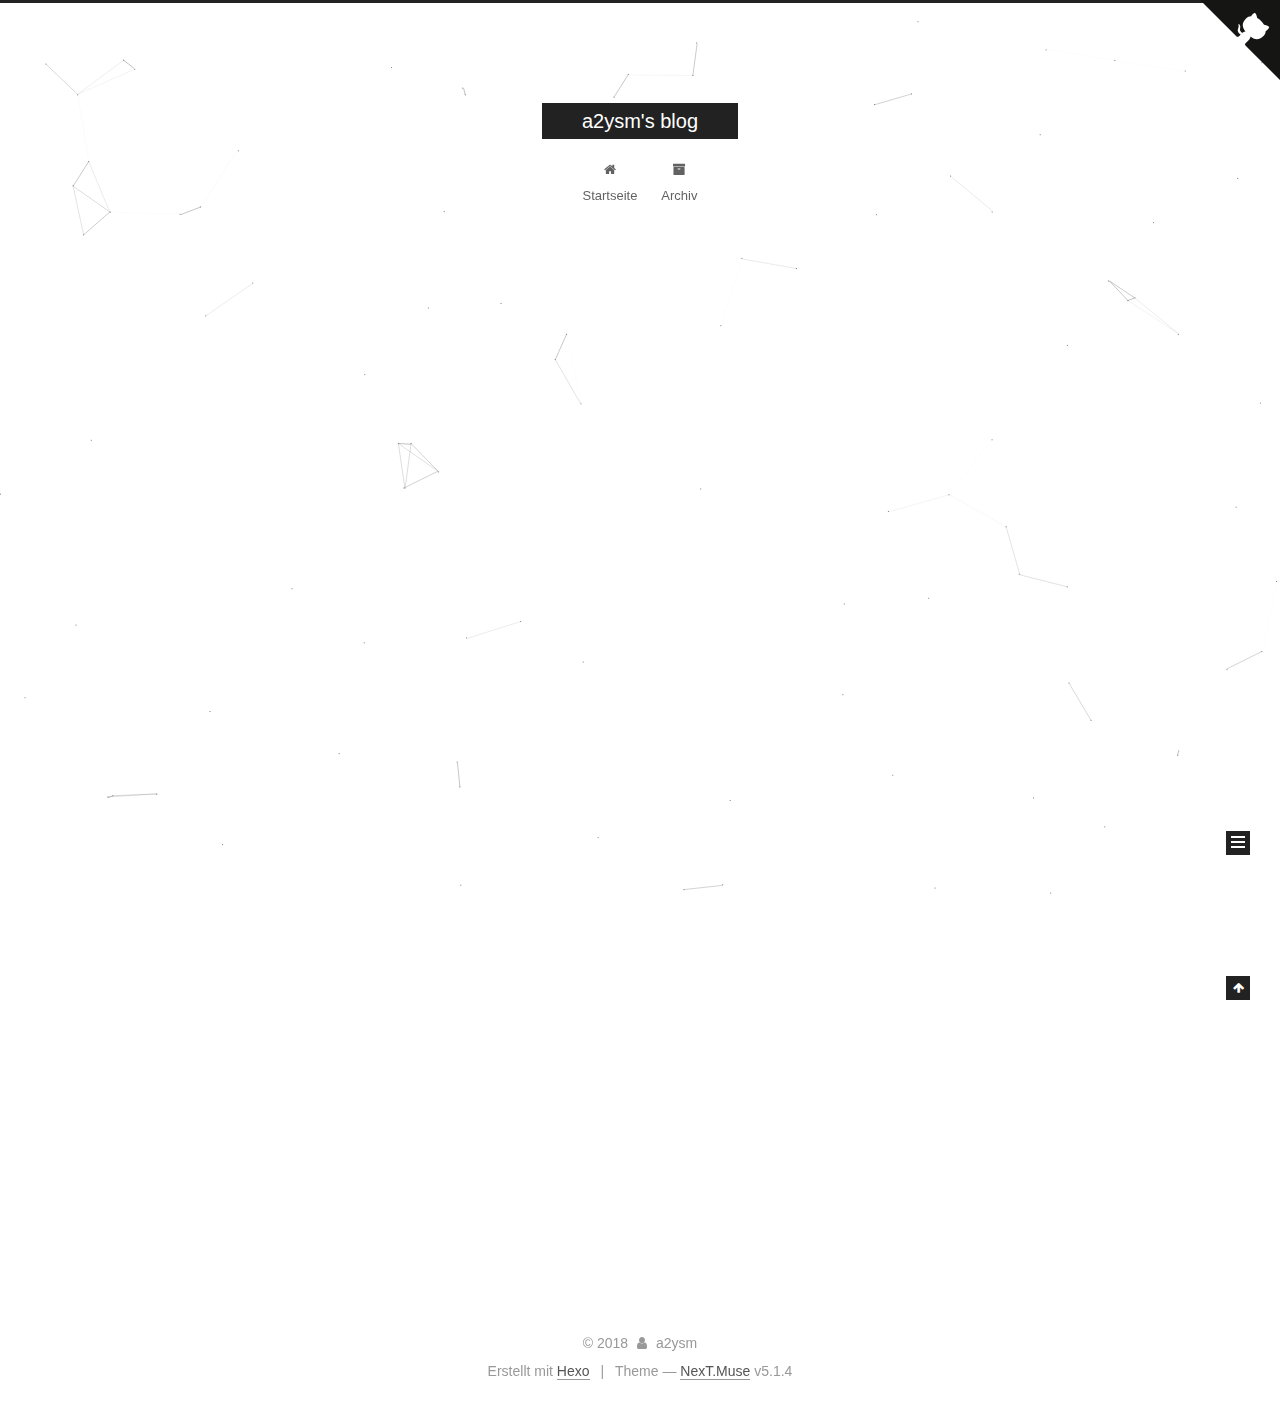
==== commit 88c1c926: "Site updated: 2018-03-25 17:54:10" ====
--- a/index.html
+++ b/index.html
@@ -181,7 +181,7 @@
             
               <i class="menu-item-icon fa fa-fw fa-home"></i> <br />
             
-            Home
+            Startseite
           </a>
         </li>
       
@@ -191,7 +191,7 @@
             
               <i class="menu-item-icon fa fa-fw fa-archive"></i> <br />
             
-            Archives
+            Archiv
           </a>
         </li>
       
@@ -257,7 +257,7 @@
                 <i class="fa fa-calendar-o"></i>
               </span>
               
-                <span class="post-meta-item-text">Posted on</span>
+                <span class="post-meta-item-text">Veröffentlicht am</span>
               
               <time title="Post created" itemprop="dateCreated datePublished" datetime="2018-03-25T15:42:56+08:00">
                 2018-03-25
@@ -390,7 +390,7 @@
                 <a href="/archives/">
               
                   <span class="site-state-item-count">1</span>
-                  <span class="site-state-item-name">posts</span>
+                  <span class="site-state-item-name">Artikel</span>
                 </a>
               </div>
             
@@ -440,7 +440,7 @@
 </div>
 
 
-  <div class="powered-by">Powered by <a class="theme-link" target="_blank" href="https://hexo.io">Hexo</a></div>
+  <div class="powered-by">Erstellt mit  <a class="theme-link" target="_blank" href="https://hexo.io">Hexo</a></div>
 
 
 
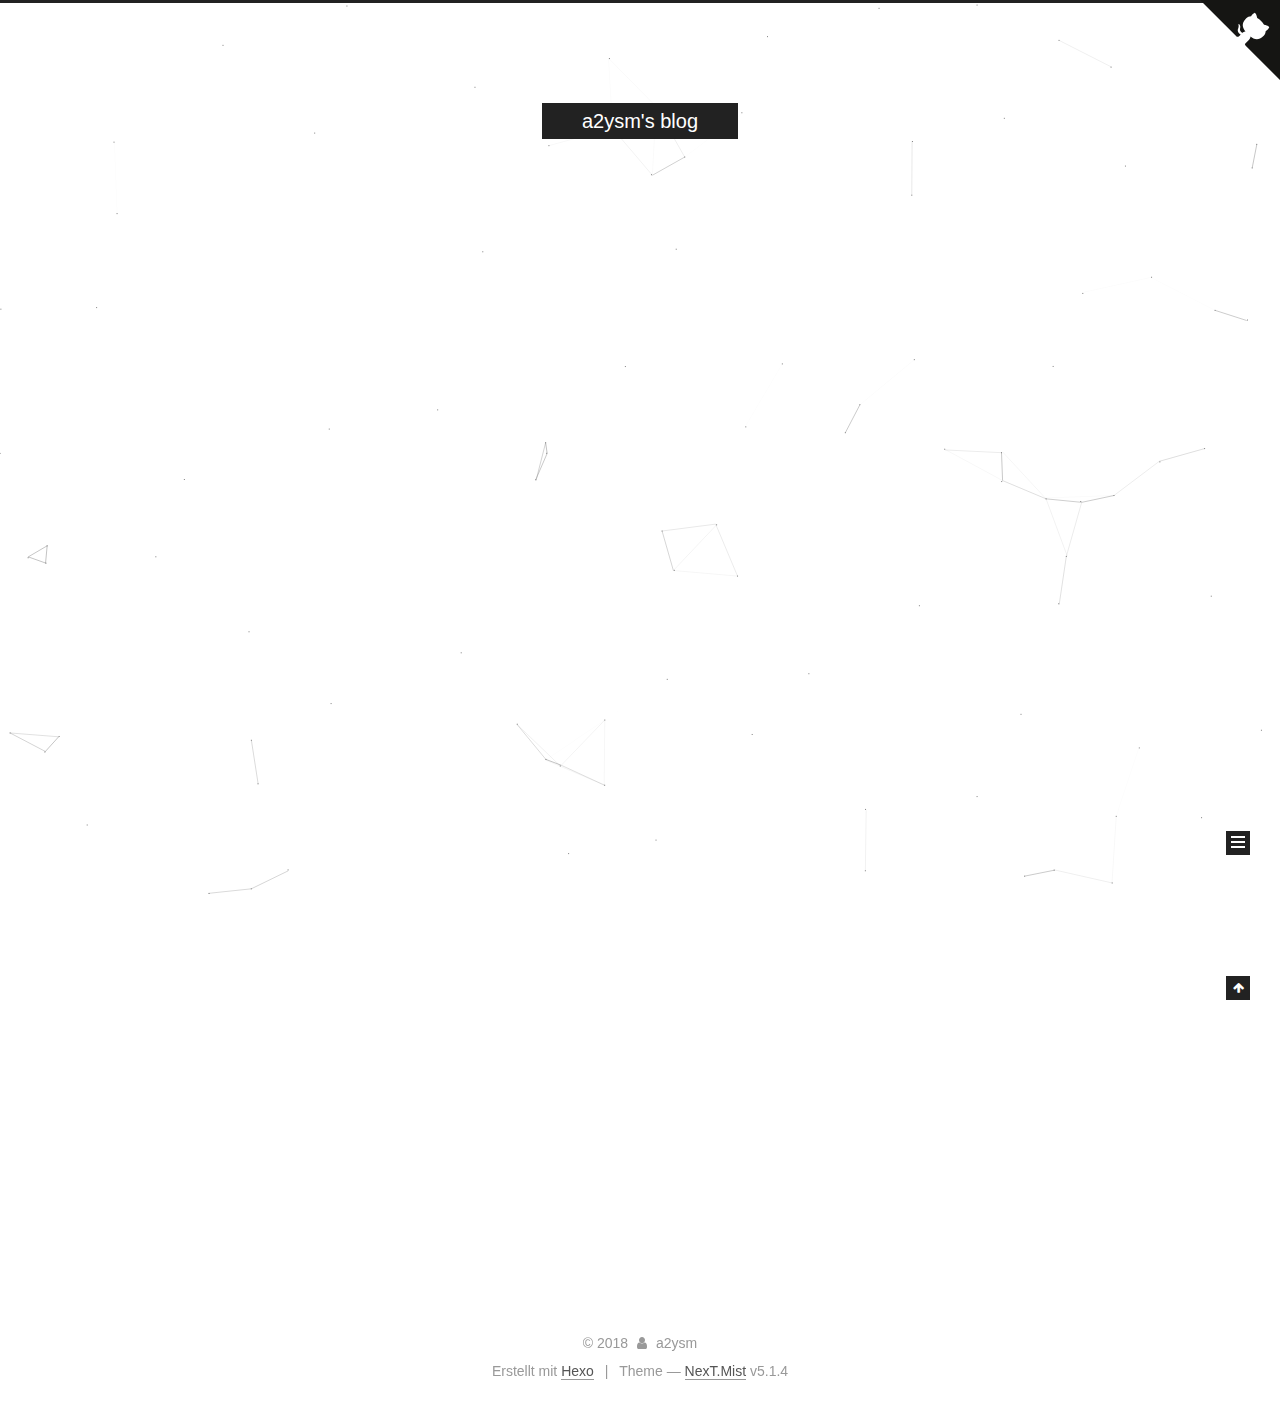
==== commit c9dcb2b1: "Site updated: 2018-03-25 18:21:08" ====
--- a/index.html
+++ b/index.html
@@ -5,7 +5,7 @@
   
 
 
-<html class="theme-next muse use-motion" lang="">
+<html class="theme-next mist use-motion" lang="">
 <head>
   <meta charset="UTF-8"/>
 <meta http-equiv="X-UA-Compatible" content="IE=edge" />
@@ -92,7 +92,7 @@
   var NexT = window.NexT || {};
   var CONFIG = {
     root: '/',
-    scheme: 'Muse',
+    scheme: 'Mist',
     version: '5.1.4',
     sidebar: {"position":"left","display":"post","offset":12,"b2t":false,"scrollpercent":false,"onmobile":false},
     fancybox: true,
@@ -448,7 +448,7 @@
 
 
 
-  <div class="theme-info">Theme &mdash; <a class="theme-link" target="_blank" href="https://github.com/iissnan/hexo-theme-next">NexT.Muse</a> v5.1.4</div>
+  <div class="theme-info">Theme &mdash; <a class="theme-link" target="_blank" href="https://github.com/iissnan/hexo-theme-next">NexT.Mist</a> v5.1.4</div>
 
 
 
--- a/css/main.css
+++ b/css/main.css
@@ -1822,7 +1822,7 @@
   width: 4px;
   height: 4px;
   border-radius: 50%;
-  background: #95607f;
+  background: #ffb0ff;
 }
 .links-of-blogroll {
   font-size: 13px;
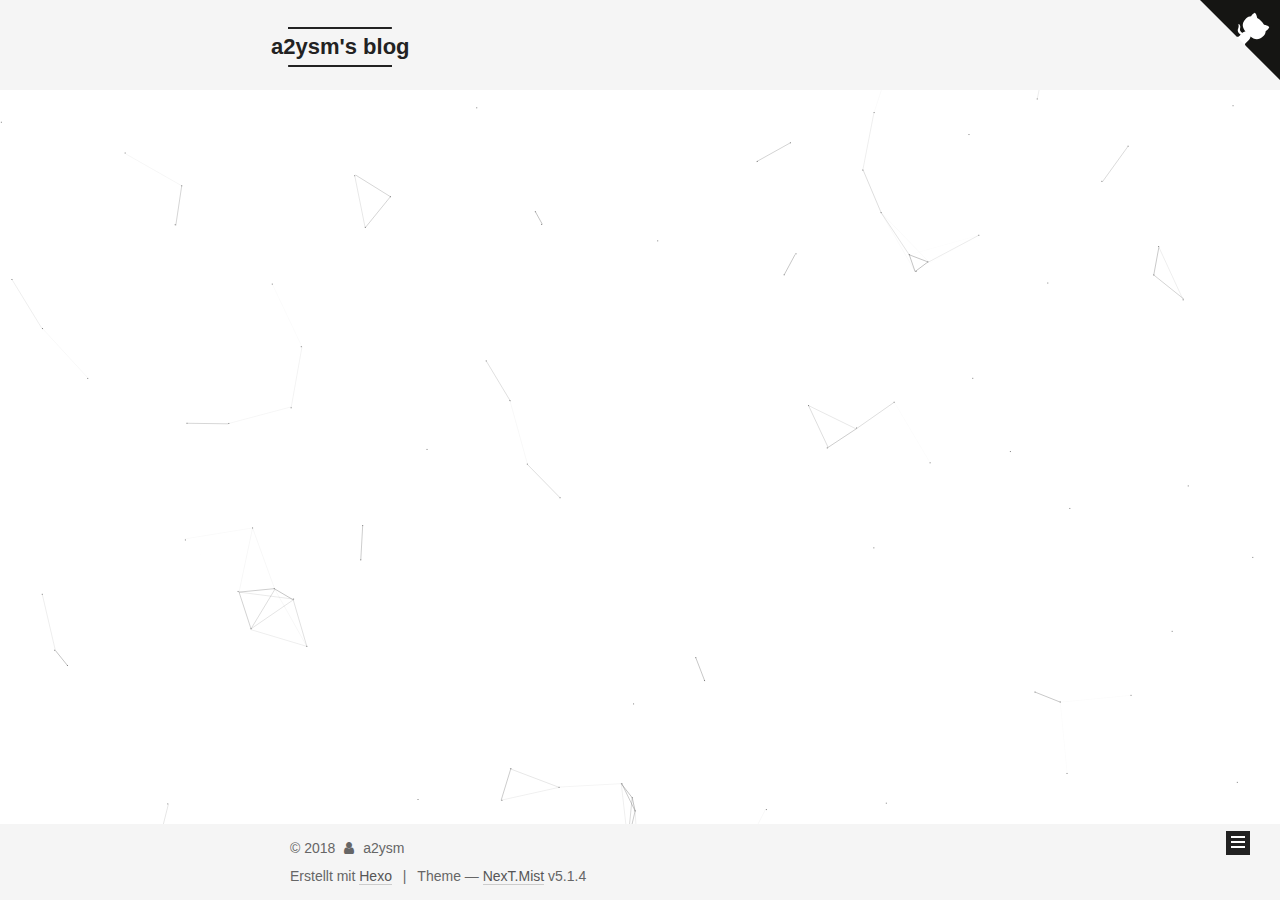
==== commit 1cc0a019: "Site updated: 2018-03-26 12:47:53" ====
--- a/index.html
+++ b/index.html
@@ -228,7 +228,7 @@
   
   
   <div class="post-block">
-    <link itemprop="mainEntityOfPage" href="http://yoursite.com/2018/03/25/hello-world/">
+    <link itemprop="mainEntityOfPage" href="http://yoursite.com/2018/03/26/Who_Killed_My_Parked_Car/">
 
     <span hidden itemprop="author" itemscope itemtype="http://schema.org/Person">
       <meta itemprop="name" content="a2ysm">
@@ -247,7 +247,7 @@
         
           <h1 class="post-title" itemprop="name headline">
                 
-                <a class="post-title-link" href="/2018/03/25/hello-world/" itemprop="url">Hello World</a></h1>
+                <a class="post-title-link" href="/2018/03/26/Who_Killed_My_Parked_Car/" itemprop="url">Unbenannt</a></h1>
         
 
         <div class="post-meta">
@@ -259,8 +259,8 @@
               
                 <span class="post-meta-item-text">Veröffentlicht am</span>
               
-              <time title="Post created" itemprop="dateCreated datePublished" datetime="2018-03-25T15:42:56+08:00">
-                2018-03-25
+              <time title="Post created" itemprop="dateCreated datePublished" datetime="2018-03-26T12:46:07+08:00">
+                2018-03-26
               </time>
             
 
@@ -299,15 +299,7 @@
       
         
           
-            <p>Welcome to <a href="https://hexo.io/" target="_blank" rel="noopener">Hexo</a>! This is your very first post. Check <a href="https://hexo.io/docs/" target="_blank" rel="noopener">documentation</a> for more info. If you get any problems when using Hexo, you can find the answer in <a href="https://hexo.io/docs/troubleshooting.html" target="_blank" rel="noopener">troubleshooting</a> or you can ask me on <a href="https://github.com/hexojs/hexo/issues" target="_blank" rel="noopener">GitHub</a>.</p>
-<h2 id="Quick-Start"><a href="#Quick-Start" class="headerlink" title="Quick Start"></a>Quick Start</h2><h3 id="Create-a-new-post"><a href="#Create-a-new-post" class="headerlink" title="Create a new post"></a>Create a new post</h3><figure class="highlight bash"><table><tr><td class="gutter"><pre><span class="line">1</span><br></pre></td><td class="code"><pre><span class="line">$ hexo new <span class="string">"My New Post"</span></span><br></pre></td></tr></table></figure>
-<p>More info: <a href="https://hexo.io/docs/writing.html" target="_blank" rel="noopener">Writing</a></p>
-<h3 id="Run-server"><a href="#Run-server" class="headerlink" title="Run server"></a>Run server</h3><figure class="highlight bash"><table><tr><td class="gutter"><pre><span class="line">1</span><br></pre></td><td class="code"><pre><span class="line">$ hexo server</span><br></pre></td></tr></table></figure>
-<p>More info: <a href="https://hexo.io/docs/server.html" target="_blank" rel="noopener">Server</a></p>
-<h3 id="Generate-static-files"><a href="#Generate-static-files" class="headerlink" title="Generate static files"></a>Generate static files</h3><figure class="highlight bash"><table><tr><td class="gutter"><pre><span class="line">1</span><br></pre></td><td class="code"><pre><span class="line">$ hexo generate</span><br></pre></td></tr></table></figure>
-<p>More info: <a href="https://hexo.io/docs/generating.html" target="_blank" rel="noopener">Generating</a></p>
-<h3 id="Deploy-to-remote-sites"><a href="#Deploy-to-remote-sites" class="headerlink" title="Deploy to remote sites"></a>Deploy to remote sites</h3><figure class="highlight bash"><table><tr><td class="gutter"><pre><span class="line">1</span><br></pre></td><td class="code"><pre><span class="line">$ hexo deploy</span><br></pre></td></tr></table></figure>
-<p>More info: <a href="https://hexo.io/docs/deployment.html" target="_blank" rel="noopener">Deployment</a></p>
+            <h1 id="Who-Killed-My-Parked-Car"><a href="#Who-Killed-My-Parked-Car" class="headerlink" title="Who Killed My Parked Car ?"></a>Who Killed My Parked Car ?</h1><h2 id="摘要："><a href="#摘要：" class="headerlink" title="摘要："></a>摘要：</h2><p>我们发现关于车辆网络攻击和防御的传统认知是不完全正确的，即只有当汽车点火打开时攻击可行，并因此需要防御。我们通过发现和应用两个新的可行且重要的攻击确认了这个事实：battery-drain（电池消耗攻击）和Denial-of-Body-control (拒绝车身控制攻击)。 当任一或两种攻击在有点火关闭情况下执行时，前者可以消耗电池电量而后者可以防止车主启动并进入他的汽车。我们首先分析在各种车载网络标准和实际实现中ECU的操作模式(例如：正常模式、睡眠模式、监听模式）是怎么定义的。 从这一分析，我们发现一个敌人可以利用车载网络的唤醒功能（这是最初设计为增强用户体验而设计的，例如远程诊断、远程控制温度）作为攻击向量。 具有讽刺意味的是，车载网络中的一个核心电池节能功能，使攻击者更容易唤醒ECU，因此电池消耗攻击和拒绝车身控制攻击能够执行并且成功。通过广泛地试验性评估各种真正的车型，我们证明，通过执行电池消耗攻击，敌人可以提高平均电池耗至少12.57倍，在几小时或几天内耗尽汽车电量，以此来使汽车瘫痪。 我们还证明了通过DoB攻击一辆真正的车，攻击者可以通过无限期地关闭一个ECU来切断车辆和车主钥匙之间的通讯，因而使车主无法启动和进入车内。</p>
 
           
         
--- a/css/main.css
+++ b/css/main.css
@@ -226,51 +226,51 @@
   margin: 20px 0 15px;
 }
 h1 {
+  font-size: 24px;
+}
+@media (max-width: 767px) {
+  h1 {
+    font-size: 20px;
+  }
+}
+h2 {
   font-size: 22px;
 }
 @media (max-width: 767px) {
-  h1 {
+  h2 {
     font-size: 18px;
   }
 }
-h2 {
+h3 {
   font-size: 20px;
 }
 @media (max-width: 767px) {
-  h2 {
+  h3 {
     font-size: 16px;
   }
 }
-h3 {
+h4 {
   font-size: 18px;
 }
 @media (max-width: 767px) {
-  h3 {
+  h4 {
     font-size: 14px;
   }
 }
-h4 {
+h5 {
   font-size: 16px;
 }
 @media (max-width: 767px) {
-  h4 {
+  h5 {
     font-size: 12px;
   }
 }
-h5 {
+h6 {
   font-size: 14px;
 }
 @media (max-width: 767px) {
-  h5 {
+  h6 {
     font-size: 10px;
-  }
-}
-h6 {
-  font-size: 12px;
-}
-@media (max-width: 767px) {
-  h6 {
-    font-size: 8px;
   }
 }
 p {
@@ -940,8 +940,8 @@
   display: inline-block;
   padding: 0 20px;
   font-size: 14px;
-  color: #fff;
-  background: #222;
+  color: #555;
+  background: transparent;
   border: 2px solid #222;
   text-decoration: none;
   border-radius: 0;
@@ -1101,7 +1101,7 @@
 }
 .site-meta {
   margin: 0;
-  text-align: center;
+  text-align: left;
 }
 @media (max-width: 767px) {
   .site-meta {
@@ -1112,12 +1112,12 @@
   position: relative;
   display: inline-block;
   padding: 0 40px;
-  color: #fff;
+  color: #222;
   background: #222;
   border-bottom: none;
 }
 .brand:hover {
-  color: #fff;
+  color: #222;
 }
 .logo {
   display: inline-block;
@@ -1348,7 +1348,7 @@
 .posts-collapse {
   position: relative;
   z-index: 1010;
-  margin-left: 55px;
+  margin-left: 0;
 }
 .posts-collapse::after {
   content: " ";
@@ -1822,7 +1822,7 @@
   width: 4px;
   height: 4px;
   border-radius: 50%;
-  background: #ffb0ff;
+  background: #03339e;
 }
 .links-of-blogroll {
   font-size: 13px;
@@ -2585,78 +2585,322 @@
 .page-post-detail .comments {
   overflow: hidden;
 }
-@media (max-width: 767px) {
-  .header-inner,
-  .container .main-inner,
+h1,
+h2,
+h3,
+h4,
+h5,
+h6 {
+  margin: 20px 0 10px;
+}
+p {
+  margin: 0 0 25px 0;
+}
+a {
+  border-bottom-color: #ccc;
+}
+hr {
+  margin: 20px 0;
+  height: 2px;
+}
+.main-inner {
+  margin-top: 80px;
+}
+.header {
+  background: #f5f5f5;
+}
+.header-inner {
+  padding: 25px 0 20px;
+}
+.header-inner:before,
+.header-inner:after {
+  content: " ";
+  display: table;
+}
+.header-inner:after {
+  clear: both;
+}
+@media (max-width: 767px) {
+  .header-inner {
+    width: auto;
+    margin-bottom: 50px;
+    padding: 10px;
+  }
+}
+.site-meta {
+  float: left;
+  margin-left: -20px;
+  line-height: normal;
+}
+@media (max-width: 767px) {
+  .site-meta {
+    margin-left: 10px;
+  }
+}
+.site-meta .brand {
+  padding: 2px 1px;
+  background: none;
+}
+@media (max-width: 767px) {
+  .site-meta .brand {
+    display: block;
+  }
+}
+.site-meta .logo {
+  display: none;
+}
+.site-meta .site-title {
+  font-size: 22px;
+  font-weight: bolder;
+}
+@media (max-width: 767px) {
+  .site-meta .site-title {
+    line-height: 34px;
+  }
+}
+.logo-line-before,
+.logo-line-after {
+  display: block;
+  overflow: hidden;
+  margin: 0 auto;
+  width: 75%;
+}
+@media (max-width: 767px) {
+  .logo-line-before,
+  .logo-line-after {
+    display: none;
+  }
+}
+.logo-line-before i,
+.logo-line-after i {
+  position: relative;
+  display: block;
+  height: 2px;
+  background: #222;
+}
+@media (max-width: 767px) {
+  .logo-line-before i,
+  .logo-line-after i {
+    height: 3px;
+  }
+}
+.use-motion .logo-line-before i {
+  left: -100%;
+}
+.use-motion .logo-line-after i {
+  right: -100%;
+}
+.site-subtitle {
+  display: none;
+}
+.site-nav-toggle {
+  position: static;
+  float: right;
+}
+.menu {
+  float: right;
+  margin: 8px 0 0 0;
+}
+@media (max-width: 767px) {
+  .menu {
+    margin: 20px 0 0 0;
+    padding: 0;
+  }
+}
+.menu br {
+  display: none;
+}
+.menu .menu-item {
+  margin: 0;
+}
+@media (max-width: 767px) {
+  .menu .menu-item {
+    display: block;
+  }
+}
+.menu .menu-item a {
+  padding: 0 10px;
+  background: none;
+  border: none;
+  border-radius: 2px;
+  transition-property: background;
+}
+@media (max-width: 767px) {
+  .menu .menu-item a {
+    text-align: left;
+  }
+}
+.menu .menu-item a:hover {
+  background: #e1e1e1;
+}
+.menu a::before {
+  display: none;
+}
+@media (max-width: 767px) {
+  .menu a::before {
+    display: block;
+  }
+}
+@media (max-width: 767px) {
+  .menu {
+    float: none;
+  }
+}
+.site-search form {
+  display: none;
+}
+.posts-expand {
+  padding-top: 0;
+}
+.posts-expand .post-title,
+.posts-expand .post-meta {
+  text-align: left;
+}
+@media (max-width: 767px) {
+  .posts-expand .post-title,
+  .posts-expand .post-meta {
+    text-align: center;
+  }
+}
+.posts-expand .post-eof {
+  display: none;
+}
+.posts-expand .post {
+  margin-top: 120px;
+}
+.posts-expand .post:first-child {
+  margin-top: 0;
+}
+.posts-expand .post-meta {
+  margin-top: 5px;
+  margin-bottom: 20px;
+}
+.posts-expand .post-title {
+  position: relative;
+  font-size: 26px;
+  font-weight: 400;
+}
+@media (max-width: 767px) {
+  .posts-expand .post-title {
+    font-size: 22px;
+  }
+}
+@media (min-width: 1600px) {
+  .posts-expand .post-title {
+    font-size: 26px;
+  }
+}
+.posts-expand .post-title:hover:before {
+  background: #222;
+}
+@media (max-width: 767px) {
+  .posts-expand .post-body {
+    font-size: 12px;
+  }
+}
+.posts-expand .post-body img {
+  margin: 0;
+}
+.posts-expand .post-tags {
+  text-align: left;
+}
+.posts-expand .post-tags a {
+  padding: 1px 5px;
+  background: #f5f5f5;
+  border-bottom: none;
+}
+.posts-expand .post-tags a:hover {
+  background: #ccc;
+}
+.posts-expand .post-nav {
+  margin-top: 40px;
+}
+.post-button {
+  margin-top: 20px;
+  text-align: left;
+}
+.post-button a {
+  padding: 0;
+  font-size: 14px;
+  background: none;
+  border: none;
+  border-bottom: 2px solid #666;
+  transition-property: border;
+}
+@media (max-width: 767px) {
+  .post-button a {
+    font-size: 12px;
+  }
+}
+@media (min-width: 1600px) {
+  .post-button a {
+    font-size: 16px;
+  }
+}
+.post-button a:hover {
+  border-bottom-color: #222;
+}
+.links-of-blogroll-inline .links-of-blogroll-item {
+  display: inline-block;
+}
+.btn {
+  padding: 0 10px;
+  border-width: 2px;
+  border-radius: 0;
+}
+.headband {
+  display: none;
+}
+.site-search {
+  position: relative;
+  float: right;
+  margin-top: 5px;
+  padding-top: 3px;
+}
+@media (max-width: 767px) {
+  .site-search {
+    float: none;
+    padding: 0 10px;
+  }
+}
+@media (max-width: 767px) {
+  .container .main-inner {
+    width: auto;
+  }
+}
+.page-post-detail .post-title,
+.page-post-detail .post-meta {
+  text-align: center;
+}
+.page-post-detail .post-title:before {
+  display: none;
+}
+.page-post-detail .post-meta {
+  margin-bottom: 60px;
+}
+.pagination {
+  margin: 120px 0 0;
+  text-align: left;
+}
+@media (max-width: 767px) {
+  .pagination {
+    margin: 80px 10px 0;
+    text-align: center;
+  }
+}
+.footer {
+  margin-top: 80px;
+  padding: 10px 0;
+  background: #f5f5f5;
+  color: #666;
+}
+.footer-inner {
+  margin: 0 auto;
+  text-align: left;
+}
+@media (max-width: 767px) {
   .footer-inner {
     width: auto;
-  }
-}
-embed {
-  display: block;
-  margin: 0px auto 25px auto;
-}
-.custom-logo .site-meta-headline {
-  text-align: center;
-}
-.custom-logo .brand {
-  background: none;
-}
-.custom-logo .site-title {
-  margin: 10px auto 0;
-  font-size: 24px;
-  color: #222;
-}
-.custom-logo .site-title a {
-  border: none;
-}
-.custom-logo-image {
-  margin: 0 auto;
-  padding: 5px;
-  max-width: 150px;
-  background: #fff;
-}
-@media (max-width: 767px) {
-  .site-nav {
-    position: absolute;
-    left: 0;
-    top: 52px;
-    margin: 0;
-    width: 100%;
-    padding: 0;
-    background: #fff;
-    border-bottom: 1px solid #ddd;
-    z-index: 1030;
-  }
-}
-@media (max-width: 767px) {
-  .menu {
-    text-align: left;
-  }
-}
-@media (max-width: 767px) {
-  .menu .menu-item {
-    display: block;
-    margin: 0 10px;
-    vertical-align: top;
-  }
-}
-@media (max-width: 767px) {
-  .menu .menu-item br {
-    display: none;
-  }
-}
-@media (max-width: 767px) {
-  .menu .menu-item a {
-    padding: 5px 10px;
-  }
-}
-.menu .menu-item .fa {
-  margin-right: 0;
-}
-.site-search form {
-  display: none;
-}
-.links-of-blogroll-inline .links-of-blogroll-item {
-  display: inline-block;
-}
+    text-align: center;
+  }
+}
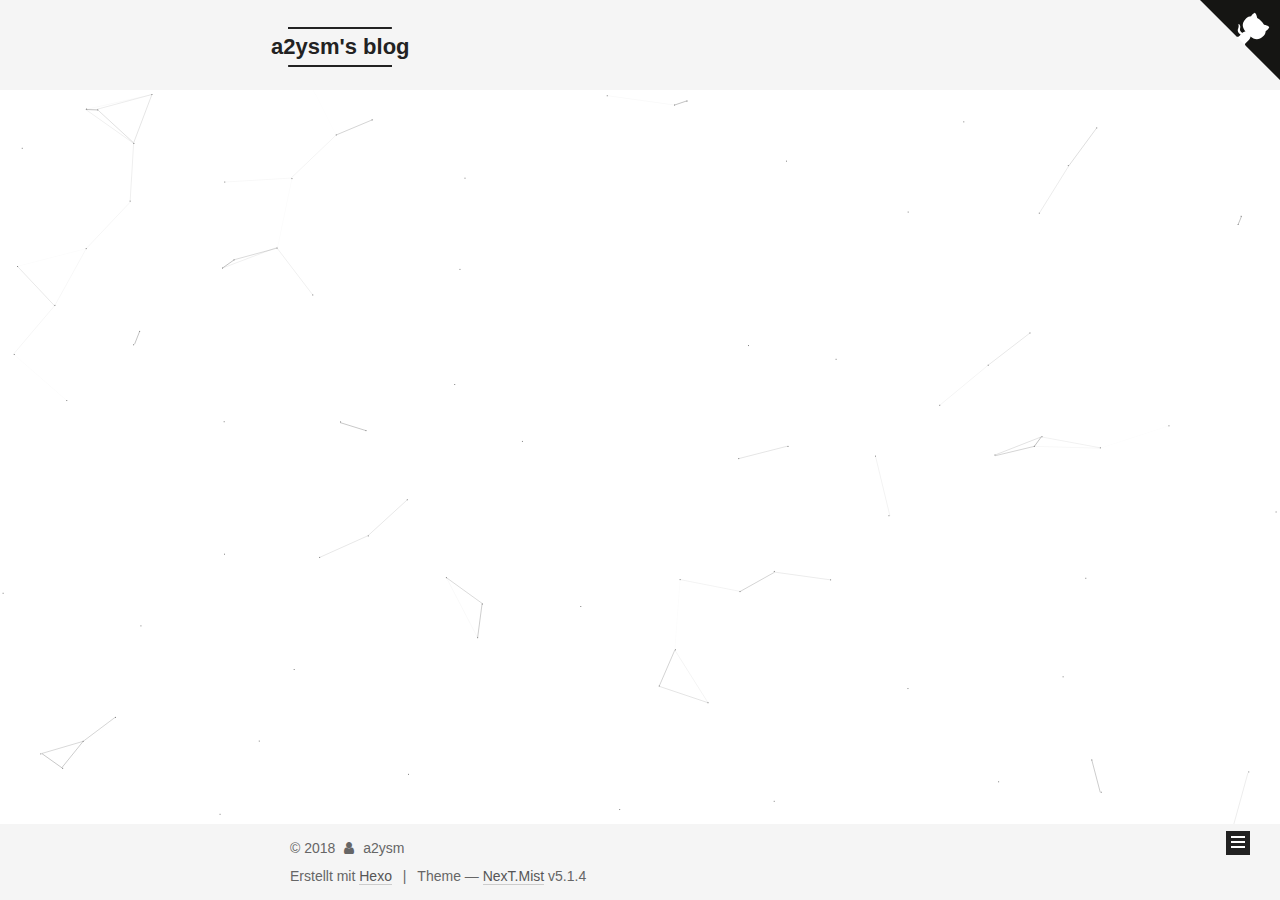
==== commit 5b7cfa56: "Site updated: 2018-03-26 12:56:02" ====
--- a/index.html
+++ b/index.html
@@ -247,7 +247,7 @@
         
           <h1 class="post-title" itemprop="name headline">
                 
-                <a class="post-title-link" href="/2018/03/26/Who_Killed_My_Parked_Car/" itemprop="url">Unbenannt</a></h1>
+                <a class="post-title-link" href="/2018/03/26/Who_Killed_My_Parked_Car/" itemprop="url">Who Killed My Parked Car ?</a></h1>
         
 
         <div class="post-meta">
@@ -259,7 +259,7 @@
               
                 <span class="post-meta-item-text">Veröffentlicht am</span>
               
-              <time title="Post created" itemprop="dateCreated datePublished" datetime="2018-03-26T12:46:07+08:00">
+              <time title="Post created" itemprop="dateCreated datePublished" datetime="2018-03-26T12:55:19+08:00">
                 2018-03-26
               </time>
             
@@ -299,7 +299,7 @@
       
         
           
-            <h1 id="Who-Killed-My-Parked-Car"><a href="#Who-Killed-My-Parked-Car" class="headerlink" title="Who Killed My Parked Car ?"></a>Who Killed My Parked Car ?</h1><h2 id="摘要："><a href="#摘要：" class="headerlink" title="摘要："></a>摘要：</h2><p>我们发现关于车辆网络攻击和防御的传统认知是不完全正确的，即只有当汽车点火打开时攻击可行，并因此需要防御。我们通过发现和应用两个新的可行且重要的攻击确认了这个事实：battery-drain（电池消耗攻击）和Denial-of-Body-control (拒绝车身控制攻击)。 当任一或两种攻击在有点火关闭情况下执行时，前者可以消耗电池电量而后者可以防止车主启动并进入他的汽车。我们首先分析在各种车载网络标准和实际实现中ECU的操作模式(例如：正常模式、睡眠模式、监听模式）是怎么定义的。 从这一分析，我们发现一个敌人可以利用车载网络的唤醒功能（这是最初设计为增强用户体验而设计的，例如远程诊断、远程控制温度）作为攻击向量。 具有讽刺意味的是，车载网络中的一个核心电池节能功能，使攻击者更容易唤醒ECU，因此电池消耗攻击和拒绝车身控制攻击能够执行并且成功。通过广泛地试验性评估各种真正的车型，我们证明，通过执行电池消耗攻击，敌人可以提高平均电池耗至少12.57倍，在几小时或几天内耗尽汽车电量，以此来使汽车瘫痪。 我们还证明了通过DoB攻击一辆真正的车，攻击者可以通过无限期地关闭一个ECU来切断车辆和车主钥匙之间的通讯，因而使车主无法启动和进入车内。</p>
+            <h1 id="针对汽车的电池消耗攻击与拒绝车身控制攻击"><a href="#针对汽车的电池消耗攻击与拒绝车身控制攻击" class="headerlink" title="针对汽车的电池消耗攻击与拒绝车身控制攻击"></a>针对汽车的电池消耗攻击与拒绝车身控制攻击</h1><h2 id="摘要："><a href="#摘要：" class="headerlink" title="摘要："></a>摘要：</h2><p>我们发现关于车辆网络攻击和防御的传统认知是不完全正确的，即只有当汽车点火打开时攻击可行，并因此需要防御。我们通过发现和应用两个新的可行且重要的攻击确认了这个事实：battery-drain（电池消耗攻击）和Denial-of-Body-control (拒绝车身控制攻击)。 当任一或两种攻击在有点火关闭情况下执行时，前者可以消耗电池电量而后者可以防止车主启动并进入他的汽车。我们首先分析在各种车载网络标准和实际实现中ECU的操作模式(例如：正常模式、睡眠模式、监听模式）是怎么定义的。 从这一分析，我们发现一个敌人可以利用车载网络的唤醒功能（这是最初设计为增强用户体验而设计的，例如远程诊断、远程控制温度）作为攻击向量。 具有讽刺意味的是，车载网络中的一个核心电池节能功能，使攻击者更容易唤醒ECU，因此电池消耗攻击和拒绝车身控制攻击能够执行并且成功。通过广泛地试验性评估各种真正的车型，我们证明，通过执行电池消耗攻击，敌人可以提高平均电池耗至少12.57倍，在几小时或几天内耗尽汽车电量，以此来使汽车瘫痪。 我们还证明了通过DoB攻击一辆真正的车，攻击者可以通过无限期地关闭一个ECU来切断车辆和车主钥匙之间的通讯，因而使车主无法启动和进入车内。</p>
 
           
         
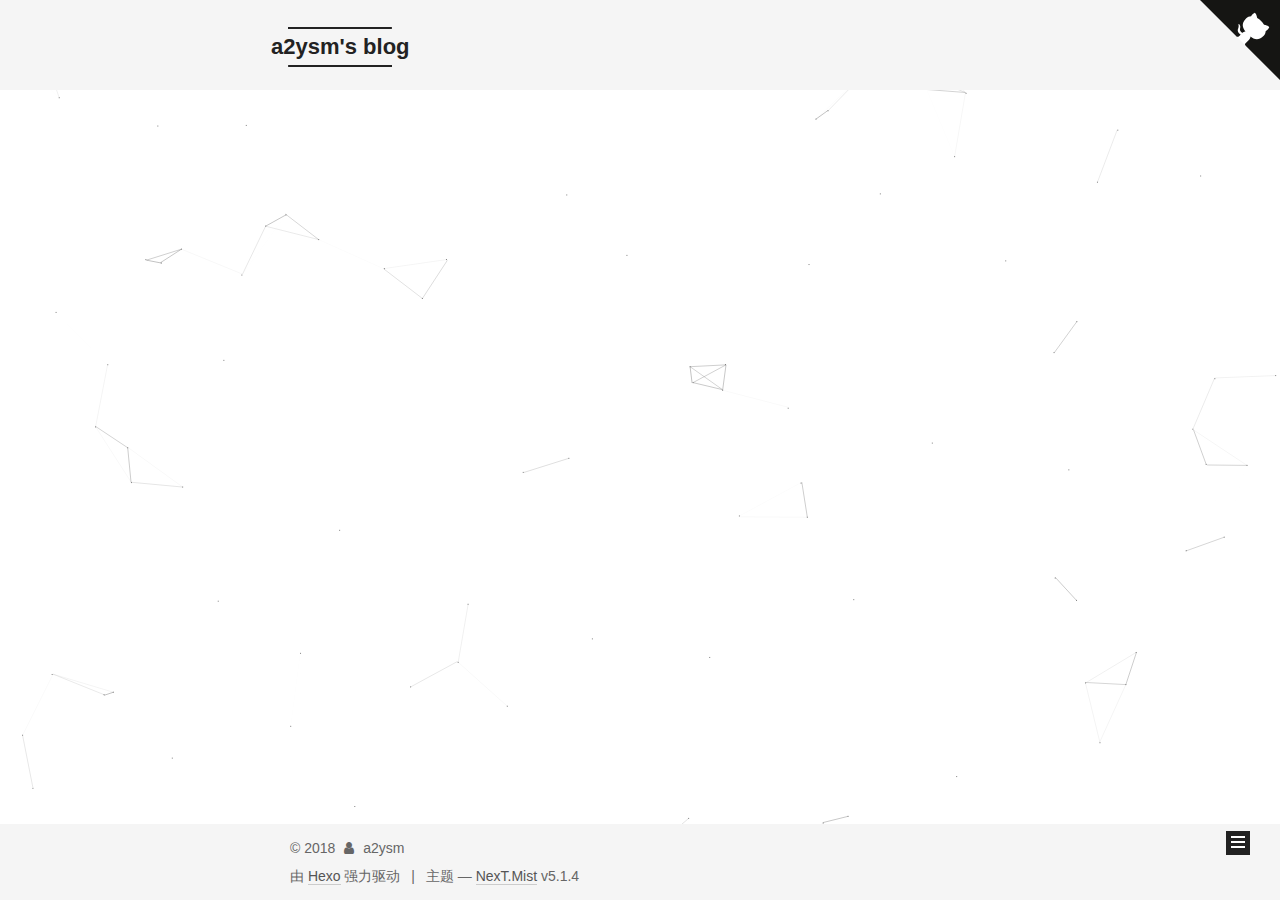
==== commit a17977fd: "Site updated: 2018-03-26 14:56:50" ====
--- a/index.html
+++ b/index.html
@@ -5,7 +5,7 @@
   
 
 
-<html class="theme-next mist use-motion" lang="">
+<html class="theme-next mist use-motion" lang="zh-Hans">
 <head>
   <meta charset="UTF-8"/>
 <meta http-equiv="X-UA-Compatible" content="IE=edge" />
@@ -83,6 +83,7 @@
 <meta property="og:title" content="a2ysm&#39;s blog">
 <meta property="og:url" content="http://yoursite.com/index.html">
 <meta property="og:site_name" content="a2ysm&#39;s blog">
+<meta property="og:locale" content="zh-Hans">
 <meta name="twitter:card" content="summary">
 <meta name="twitter:title" content="a2ysm&#39;s blog">
 
@@ -100,7 +101,7 @@
     motion: {"enable":true,"async":false,"transition":{"post_block":"fadeIn","post_header":"slideDownIn","post_body":"slideDownIn","coll_header":"slideLeftIn","sidebar":"slideUpIn"}},
     duoshuo: {
       userId: '0',
-      author: 'Author'
+      author: '博主'
     },
     algolia: {
       applicationID: '',
@@ -132,7 +133,7 @@
 
 </head>
 
-<body itemscope itemtype="http://schema.org/WebPage" lang="">
+<body itemscope itemtype="http://schema.org/WebPage" lang="zh-Hans">
 
   
   
@@ -181,7 +182,7 @@
             
               <i class="menu-item-icon fa fa-fw fa-home"></i> <br />
             
-            Startseite
+            首页
           </a>
         </li>
       
@@ -191,7 +192,7 @@
             
               <i class="menu-item-icon fa fa-fw fa-archive"></i> <br />
             
-            Archiv
+            归档
           </a>
         </li>
       
@@ -257,9 +258,9 @@
                 <i class="fa fa-calendar-o"></i>
               </span>
               
-                <span class="post-meta-item-text">Veröffentlicht am</span>
+                <span class="post-meta-item-text">发表于</span>
               
-              <time title="Post created" itemprop="dateCreated datePublished" datetime="2018-03-26T12:55:19+08:00">
+              <time title="创建于" itemprop="dateCreated datePublished" datetime="2018-03-26T13:40:30+08:00">
                 2018-03-26
               </time>
             
@@ -382,7 +383,7 @@
                 <a href="/archives/">
               
                   <span class="site-state-item-count">1</span>
-                  <span class="site-state-item-name">Artikel</span>
+                  <span class="site-state-item-name">日志</span>
                 </a>
               </div>
             
@@ -432,7 +433,7 @@
 </div>
 
 
-  <div class="powered-by">Erstellt mit  <a class="theme-link" target="_blank" href="https://hexo.io">Hexo</a></div>
+  <div class="powered-by">由 <a class="theme-link" target="_blank" href="https://hexo.io">Hexo</a> 强力驱动</div>
 
 
 
@@ -440,7 +441,7 @@
 
 
 
-  <div class="theme-info">Theme &mdash; <a class="theme-link" target="_blank" href="https://github.com/iissnan/hexo-theme-next">NexT.Mist</a> v5.1.4</div>
+  <div class="theme-info">主题 &mdash; <a class="theme-link" target="_blank" href="https://github.com/iissnan/hexo-theme-next">NexT.Mist</a> v5.1.4</div>
 
 
 
--- a/css/main.css
+++ b/css/main.css
@@ -1822,7 +1822,7 @@
   width: 4px;
   height: 4px;
   border-radius: 50%;
-  background: #03339e;
+  background: #3e2271;
 }
 .links-of-blogroll {
   font-size: 13px;
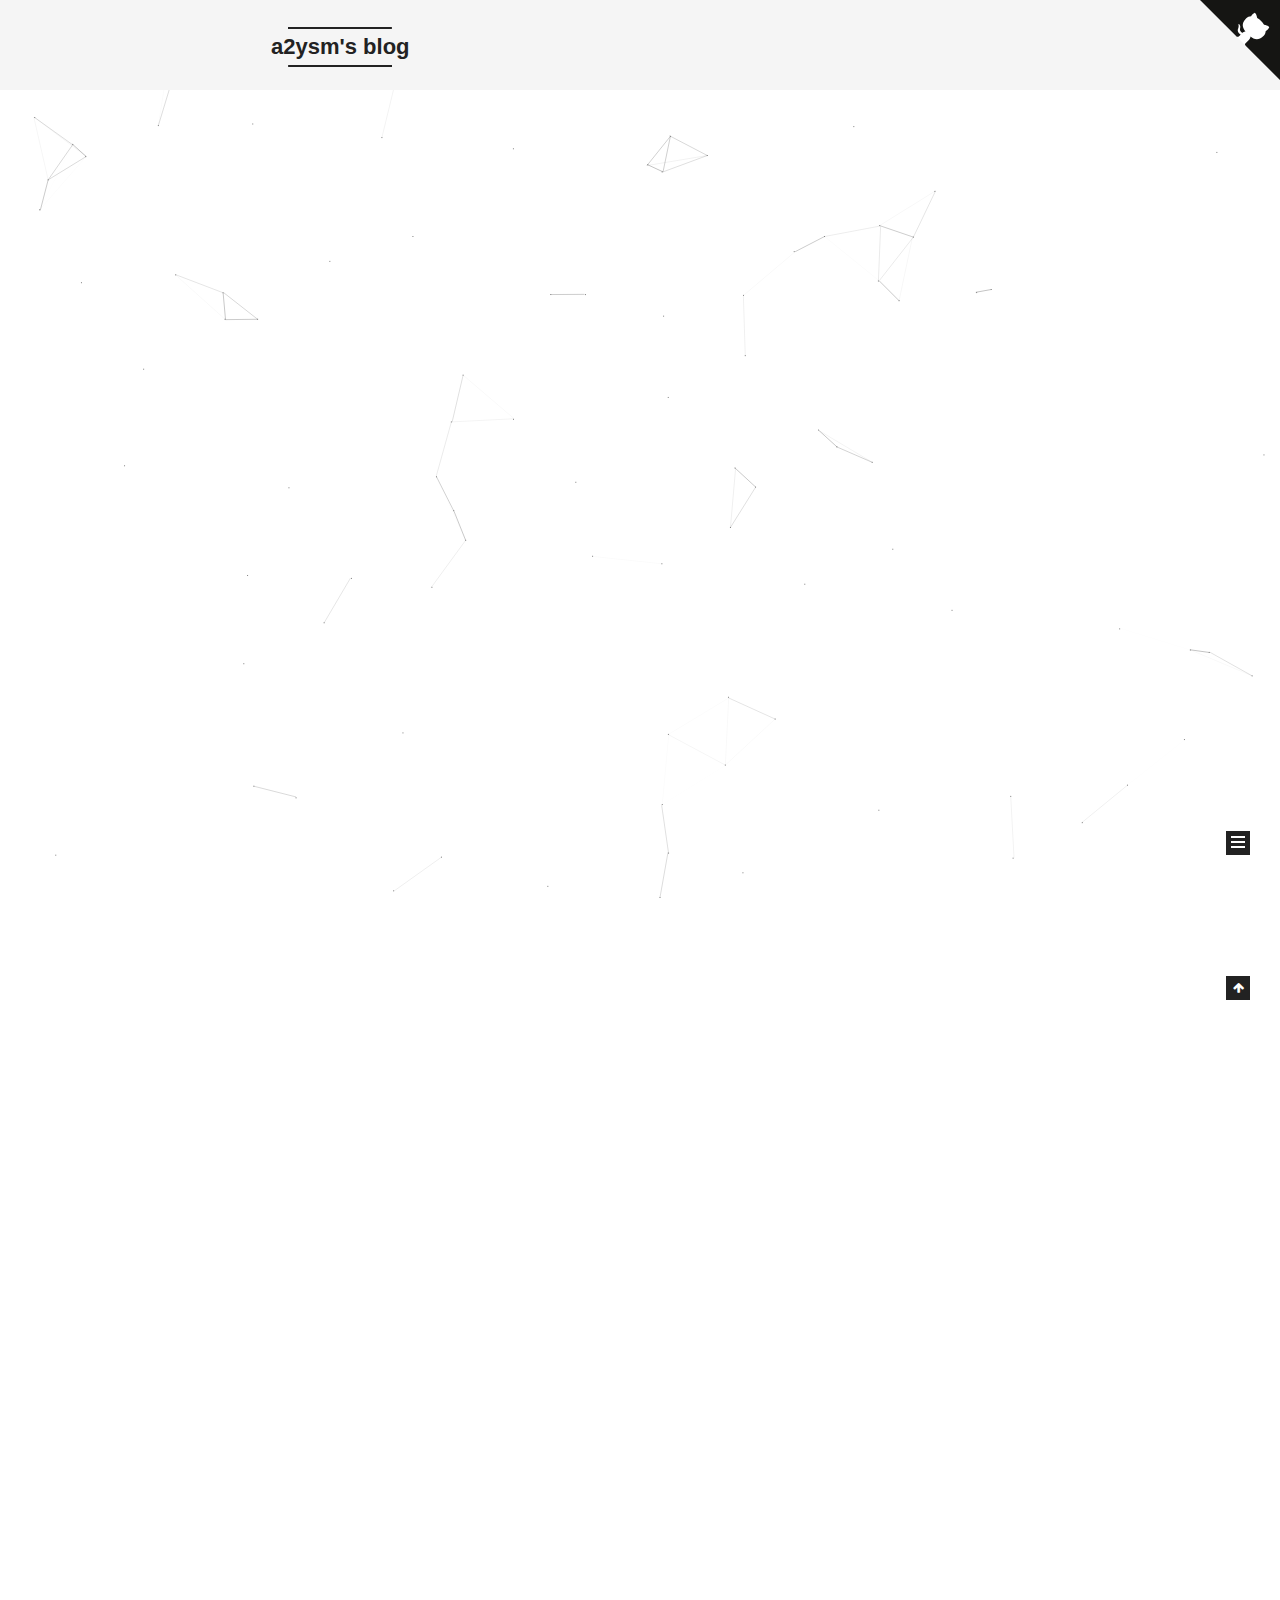
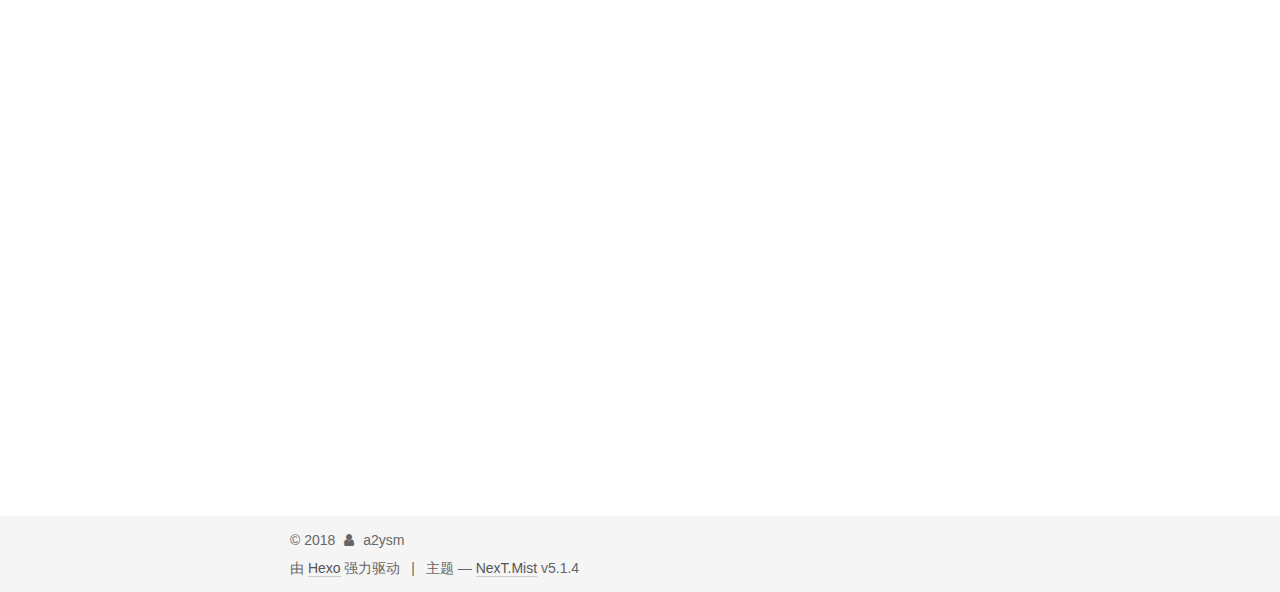
==== commit f4cbe5c9: "Site updated: 2018-03-26 15:18:39" ====
--- a/index.html
+++ b/index.html
@@ -260,7 +260,7 @@
               
                 <span class="post-meta-item-text">发表于</span>
               
-              <time title="创建于" itemprop="dateCreated datePublished" datetime="2018-03-26T13:40:30+08:00">
+              <time title="创建于" itemprop="dateCreated datePublished" datetime="2018-03-26T15:17:56+08:00">
                 2018-03-26
               </time>
             
@@ -301,6 +301,133 @@
         
           
             <h1 id="针对汽车的电池消耗攻击与拒绝车身控制攻击"><a href="#针对汽车的电池消耗攻击与拒绝车身控制攻击" class="headerlink" title="针对汽车的电池消耗攻击与拒绝车身控制攻击"></a>针对汽车的电池消耗攻击与拒绝车身控制攻击</h1><h2 id="摘要："><a href="#摘要：" class="headerlink" title="摘要："></a>摘要：</h2><p>我们发现关于车辆网络攻击和防御的传统认知是不完全正确的，即只有当汽车点火打开时攻击可行，并因此需要防御。我们通过发现和应用两个新的可行且重要的攻击确认了这个事实：battery-drain（电池消耗攻击）和Denial-of-Body-control (拒绝车身控制攻击)。 当任一或两种攻击在有点火关闭情况下执行时，前者可以消耗电池电量而后者可以防止车主启动并进入他的汽车。我们首先分析在各种车载网络标准和实际实现中ECU的操作模式(例如：正常模式、睡眠模式、监听模式）是怎么定义的。 从这一分析，我们发现一个敌人可以利用车载网络的唤醒功能（这是最初设计为增强用户体验而设计的，例如远程诊断、远程控制温度）作为攻击向量。 具有讽刺意味的是，车载网络中的一个核心电池节能功能，使攻击者更容易唤醒ECU，因此电池消耗攻击和拒绝车身控制攻击能够执行并且成功。通过广泛地试验性评估各种真正的车型，我们证明，通过执行电池消耗攻击，敌人可以提高平均电池耗至少12.57倍，在几小时或几天内耗尽汽车电量，以此来使汽车瘫痪。 我们还证明了通过DoB攻击一辆真正的车，攻击者可以通过无限期地关闭一个ECU来切断车辆和车主钥匙之间的通讯，因而使车主无法启动和进入车内。</p>
+<h2 id="简介："><a href="#简介：" class="headerlink" title="简介："></a>简介：</h2><p>现代车辆软件驱动的电子控制单元(ECU)和无线连接(Wi-Fi，蓝牙、蜂窝和V2X)是一把双刃剑。一方面，这增加了新的车辆应用程序和服务，例如远程诊断/预测和碰撞避免、增强了安全性、机动性和效率。 另一方面，也引入了多个远程面/点，因此敌人可以利用其脆弱性，最严重的，敌人可以远程控制车辆。</p>
+<p>研究人员已经演示了如何利用远程端点中的漏洞来损害ECU并访问车载网络，比如通过PassThru诊断协议、蓝牙或者蜂窝网络。利用远程的脆弱的Ecu，研究人员已经证明能够通过数据包注入控制车辆机动甚至是关闭的车辆通[3,6-8]。事实上，由于汽车制造业的固有性质，这些可以被远程利用并控制ECU的漏洞被认为是不可避免的：车载零件和软件是由不同的组织的开发和编写的，因此漏洞自然出现在接口的边界[2]。汽车网络攻击的这种现实已经使车辆安全问题成为工业界、学术界和政府所要解决的最关键的问题之一。</p>
+<p>虽然已经提出和证明了各种各样通过安全漏洞来攻击和控制车辆的方法，但是所有这些攻击手法只有当的车辆运行才是可行和有效的。也就是说，对于车辆网络攻击和防御的传统的认知的是：只有当点火打开时攻击是可行并因此需要防御。 因此，我们对汽车点火关闭时，敌人可以获得什么或者是否可以实施恶意攻击是缺乏了解的。</p>
+<p>在本文中，我们证明那样的一个普遍的观念是站不住脚的，因为敌人可以攻击并控制一辆停着的车（点火关闭），并且使它永久性瘫痪。具体而言，我们提出了两种新型的攻击手法：battery-drain（电池消耗攻击）和Denial-of-Body-control （拒绝车身控制攻击DoB），这两者可以使车辆永久性瘫痪。</p>
+<p>想要执行电池消耗攻击的话，攻击者首先需要获得车载网络的访问权，然后控制汽车的几个功能，最终把电池电量消耗到一个汽车无法启动的水平。本文中，我们称之为“固定”，是防止车主启动和开走汽车。因为点火是关闭的，有人可能会以为无论攻击者注入什么消息，车内的ECU没有一个会收到和回应注入的消息。然而，令人惊讶的是，我们对各种车载网络标准及其协议实现的分析揭示了即使在点火关闭时通过消息注入控制ECU功能也是可行的。具有讽刺意味的是，这种可行性的主要原因是“唤醒功能”-这一原本为了提高车主体验和便利的功能令攻击者能够唤醒停着的车的ECU并控制它们。也就是说，最初为一个好的原因而设计的唤醒功能成为了攻击向量。唤醒功能在车辆网络中得到标准化、实现和配备，使汽车制造商能够提供远程备用功能，如远程诊断、门/温度控制和防盗。如果没有唤醒功能，提供这些服务的ECU就不得不一直运行，这会消耗太多的电量。</p>
+<p>因此，利用这样一个标准化的可用的唤醒功能，攻击者通过注入唤醒消息来唤醒ECU，通过发送特定的消息来控制ECU（例如：开灯，开/锁门改变动力模式，开后备箱等等），因此，他达到了目的：消耗汽车的电量。为了控制些功能，攻击者必须知道注入哪些消息（更确切地说，哪个消息ID），通常需要做一些艰苦的逆向工程。然而，针对电池耗尽攻击的目的，我们提出了一种基于驱动上下文的方案，该方案显著降低了攻击者逆向所需的控制消息的技术壁垒，即计算出要使用哪些消息ID，从而帮助攻击者在电池耗尽攻击中取得成功。</p>
+<p>通过提出拒绝车身控制攻击（DOB），除了简单的唤醒ECU（也就是电池消耗攻击），攻击者可以强制所有觉醒的ECU进入“总线关闭”状态。攻击者这是否是事实，利用，这取决于他们的软件配置，一些ECU不从公共汽车下车恢复；一个政策在ISO 11898-1标准[ 9 ]指定。我们发现，通过实车上，DOB的攻击可以，评价事实上，导致案件重要的ECU，比如远程控制模块（RCM）-这是遥控钥匙和安全功能不从公共汽车下车，即恢复的一个组成部分，保持关闭。因此，关键的FOB和RCM（即车辆）之间的通信被切断，从而使驾驶员无法进入或启动他的车辆</p>
+
+          
+        
+      
+    </div>
+    
+    
+    
+
+    
+
+    
+
+    
+
+    <footer class="post-footer">
+      
+
+      
+
+      
+
+      
+      
+        <div class="post-eof"></div>
+      
+    </footer>
+  </div>
+  
+  
+  
+  </article>
+
+
+    
+      
+
+  
+
+  
+  
+  
+
+  <article class="post post-type-normal" itemscope itemtype="http://schema.org/Article">
+  
+  
+  
+  <div class="post-block">
+    <link itemprop="mainEntityOfPage" href="http://yoursite.com/2018/03/26/About-Me/">
+
+    <span hidden itemprop="author" itemscope itemtype="http://schema.org/Person">
+      <meta itemprop="name" content="a2ysm">
+      <meta itemprop="description" content="">
+      <meta itemprop="image" content="/images/avatar.gif">
+    </span>
+
+    <span hidden itemprop="publisher" itemscope itemtype="http://schema.org/Organization">
+      <meta itemprop="name" content="a2ysm's blog">
+    </span>
+
+    
+      <header class="post-header">
+
+        
+        
+          <h1 class="post-title" itemprop="name headline">
+                
+                <a class="post-title-link" href="/2018/03/26/About-Me/" itemprop="url">About_Me</a></h1>
+        
+
+        <div class="post-meta">
+          <span class="post-time">
+            
+              <span class="post-meta-item-icon">
+                <i class="fa fa-calendar-o"></i>
+              </span>
+              
+                <span class="post-meta-item-text">发表于</span>
+              
+              <time title="创建于" itemprop="dateCreated datePublished" datetime="2018-03-26T15:16:07+08:00">
+                2018-03-26
+              </time>
+            
+
+            
+
+            
+          </span>
+
+          
+
+          
+            
+          
+
+          
+          
+
+          
+
+          
+
+          
+
+        </div>
+      </header>
+    
+
+    
+    
+    
+    <div class="post-body" itemprop="articleBody">
+
+      
+      
+
+      
+        
+          
+            <p>死肥宅</p>
 
           
         
@@ -382,7 +509,7 @@
               
                 <a href="/archives/">
               
-                  <span class="site-state-item-count">1</span>
+                  <span class="site-state-item-count">2</span>
                   <span class="site-state-item-name">日志</span>
                 </a>
               </div>
@@ -390,6 +517,15 @@
 
             
 
+            
+              
+              
+              <div class="site-state-item site-state-tags">
+                
+                  <span class="site-state-item-count">1</span>
+                  <span class="site-state-item-name">标签</span>
+                
+              </div>
             
 
           </nav>
--- a/css/main.css
+++ b/css/main.css
@@ -1822,7 +1822,7 @@
   width: 4px;
   height: 4px;
   border-radius: 50%;
-  background: #3e2271;
+  background: #46ffff;
 }
 .links-of-blogroll {
   font-size: 13px;
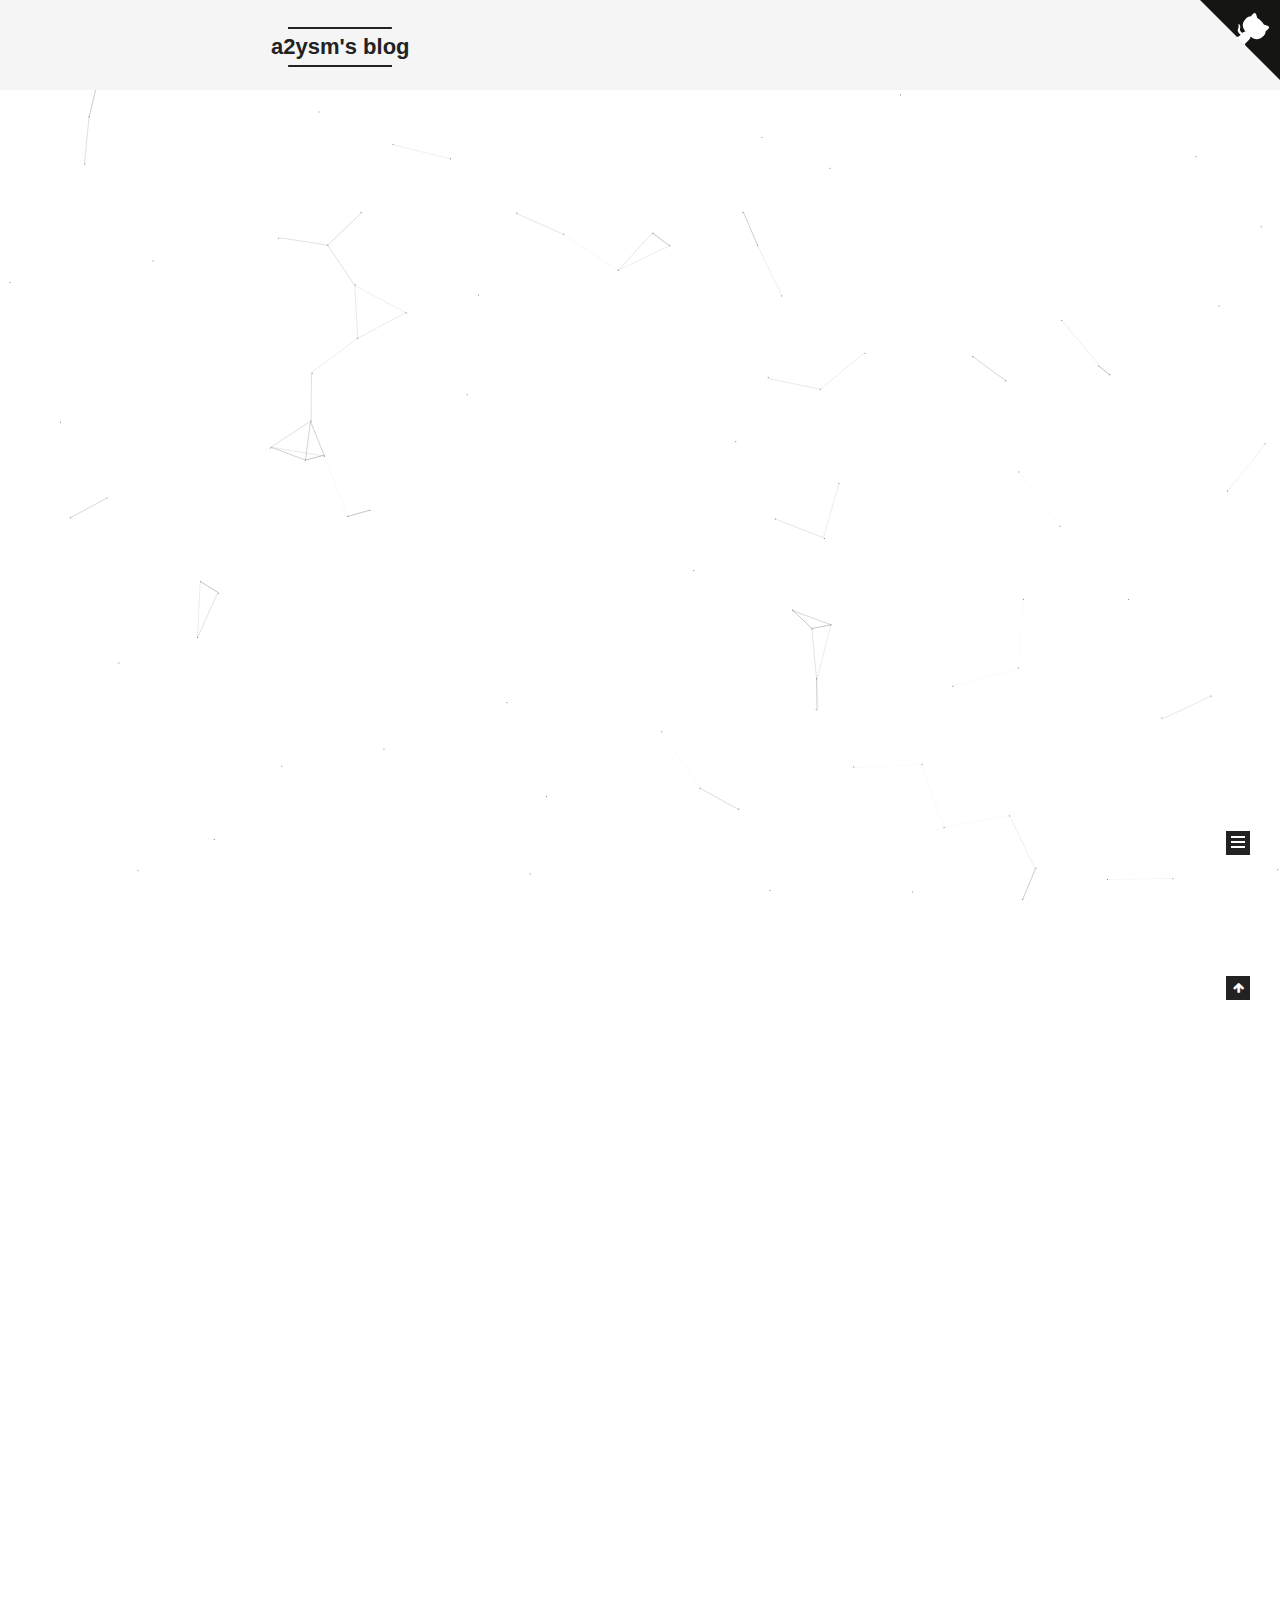
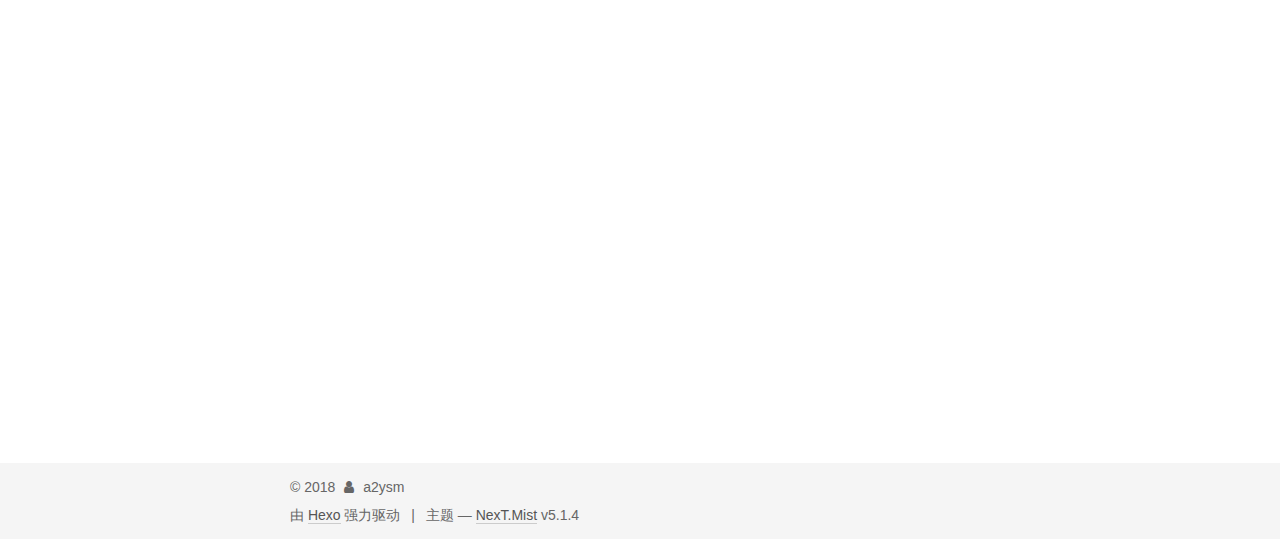
==== commit 6416f4fd: "Site updated: 2018-03-26 15:38:11" ====
--- a/index.html
+++ b/index.html
@@ -260,7 +260,7 @@
               
                 <span class="post-meta-item-text">发表于</span>
               
-              <time title="创建于" itemprop="dateCreated datePublished" datetime="2018-03-26T15:17:56+08:00">
+              <time title="创建于" itemprop="dateCreated datePublished" datetime="2018-03-26T15:34:22+08:00">
                 2018-03-26
               </time>
             
@@ -356,7 +356,7 @@
   
   
   <div class="post-block">
-    <link itemprop="mainEntityOfPage" href="http://yoursite.com/2018/03/26/About-Me/">
+    <link itemprop="mainEntityOfPage" href="http://yoursite.com/2018/03/26/Update_Hackrf/">
 
     <span hidden itemprop="author" itemscope itemtype="http://schema.org/Person">
       <meta itemprop="name" content="a2ysm">
@@ -375,7 +375,7 @@
         
           <h1 class="post-title" itemprop="name headline">
                 
-                <a class="post-title-link" href="/2018/03/26/About-Me/" itemprop="url">About_Me</a></h1>
+                <a class="post-title-link" href="/2018/03/26/Update_Hackrf/" itemprop="url">更新Hackrf固件和host软件</a></h1>
         
 
         <div class="post-meta">
@@ -387,7 +387,7 @@
               
                 <span class="post-meta-item-text">发表于</span>
               
-              <time title="创建于" itemprop="dateCreated datePublished" datetime="2018-03-26T15:16:07+08:00">
+              <time title="创建于" itemprop="dateCreated datePublished" datetime="2018-03-26T15:21:38+08:00">
                 2018-03-26
               </time>
             
@@ -427,8 +427,7 @@
       
         
           
-            <p>死肥宅</p>
-
+            
           
         
       
@@ -522,7 +521,7 @@
               
               <div class="site-state-item site-state-tags">
                 
-                  <span class="site-state-item-count">1</span>
+                  <span class="site-state-item-count">2</span>
                   <span class="site-state-item-name">标签</span>
                 
               </div>
